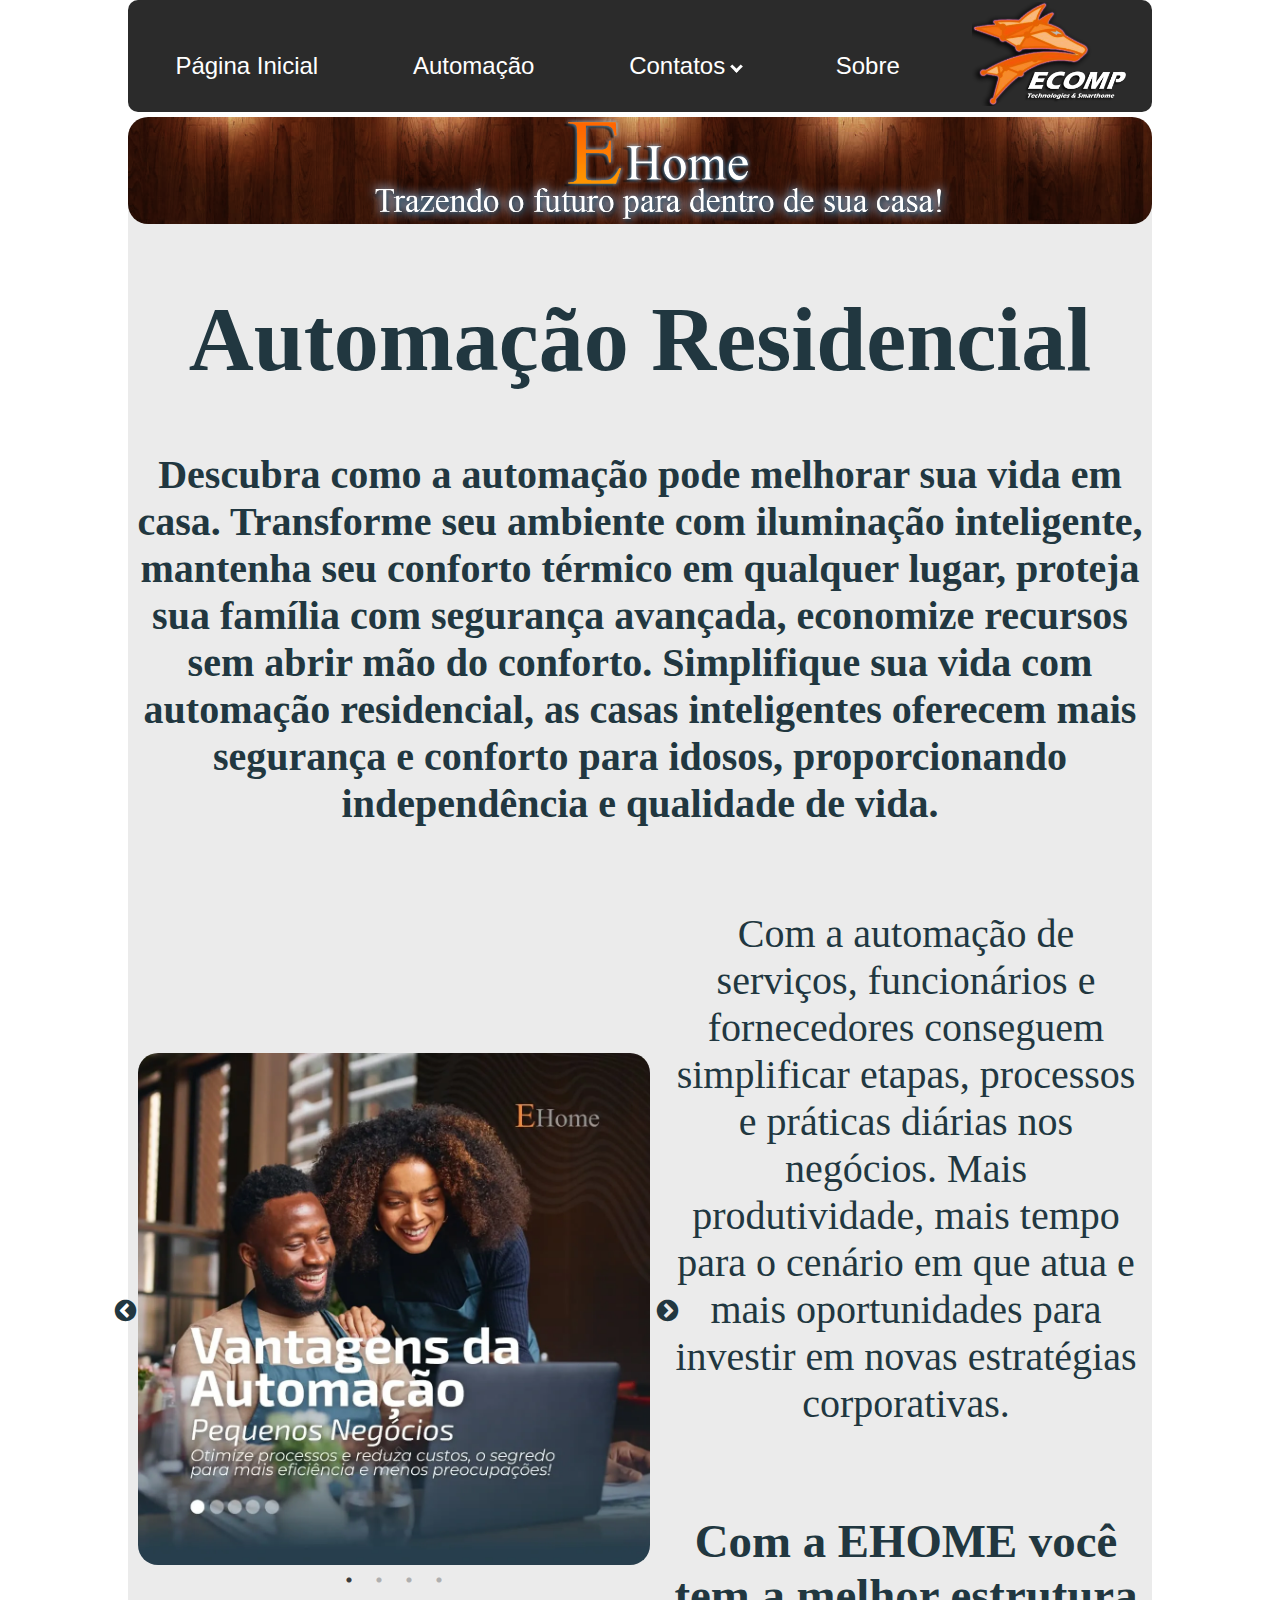
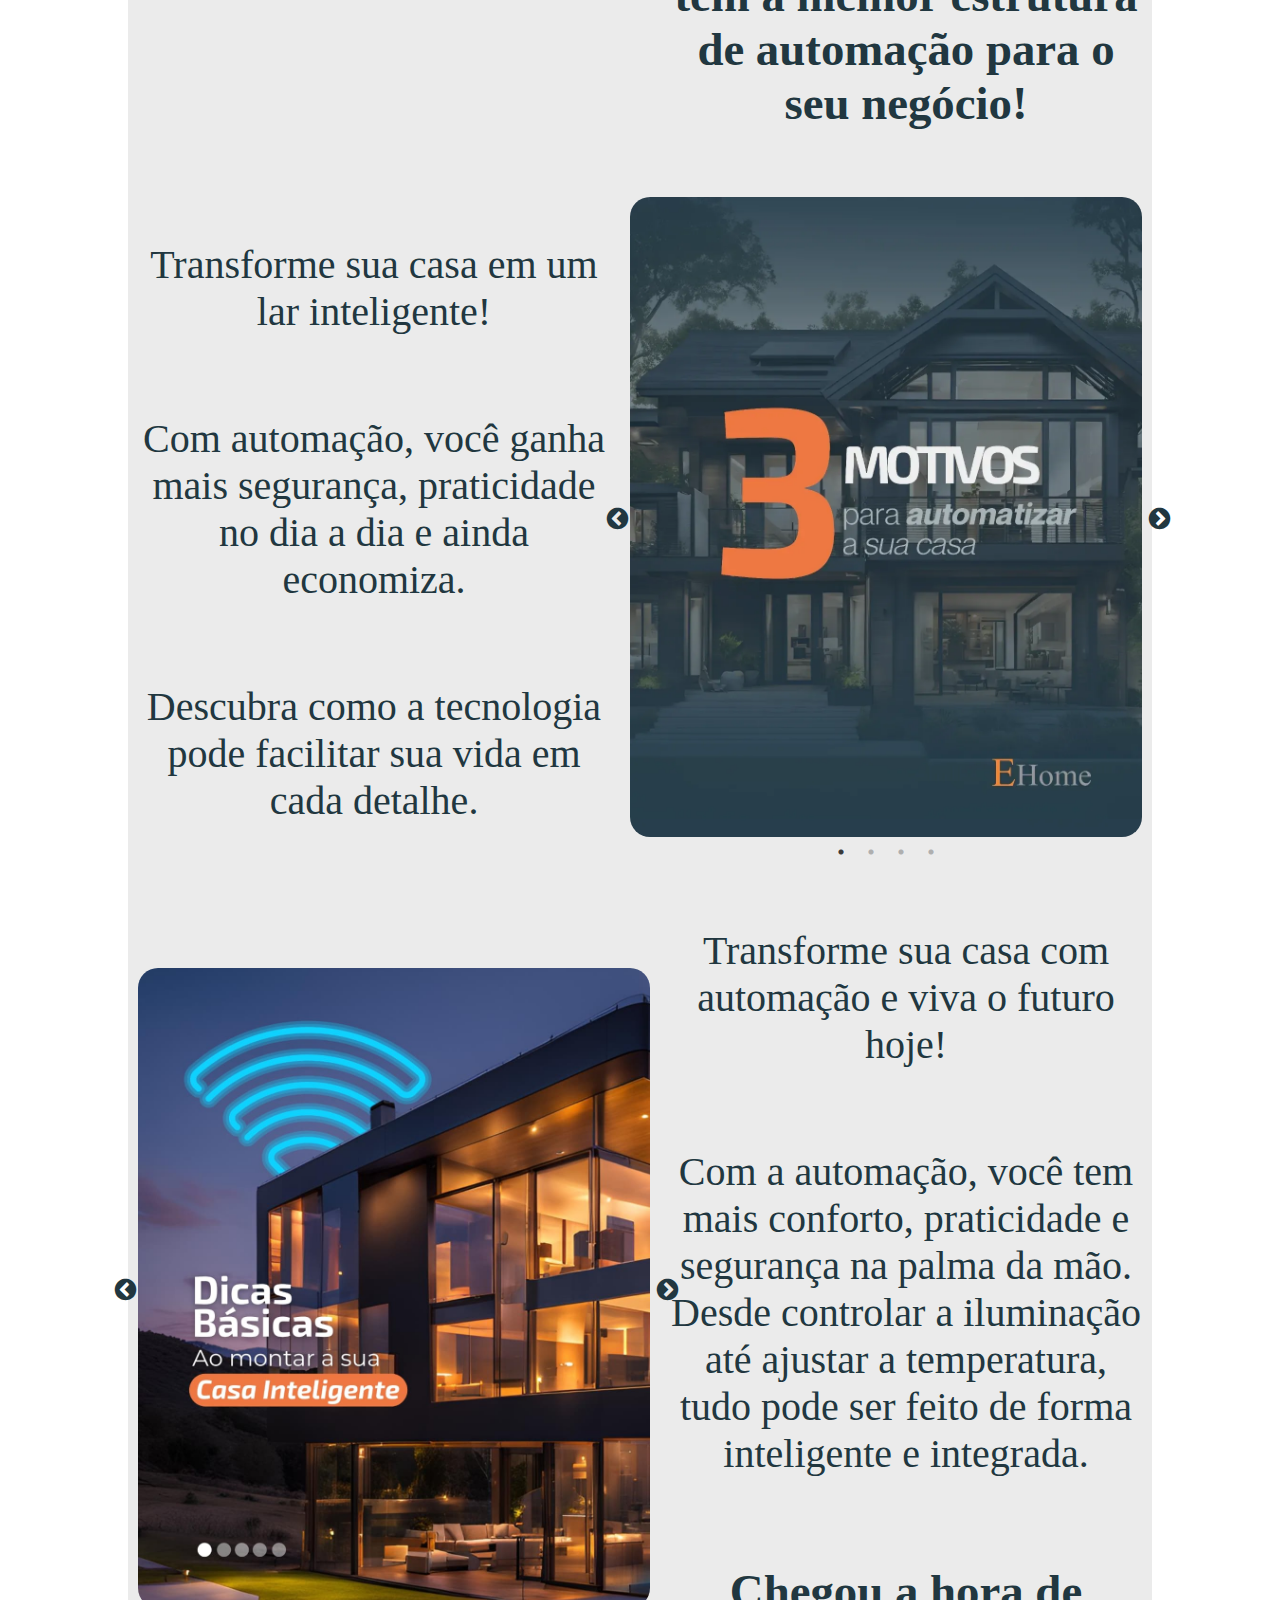
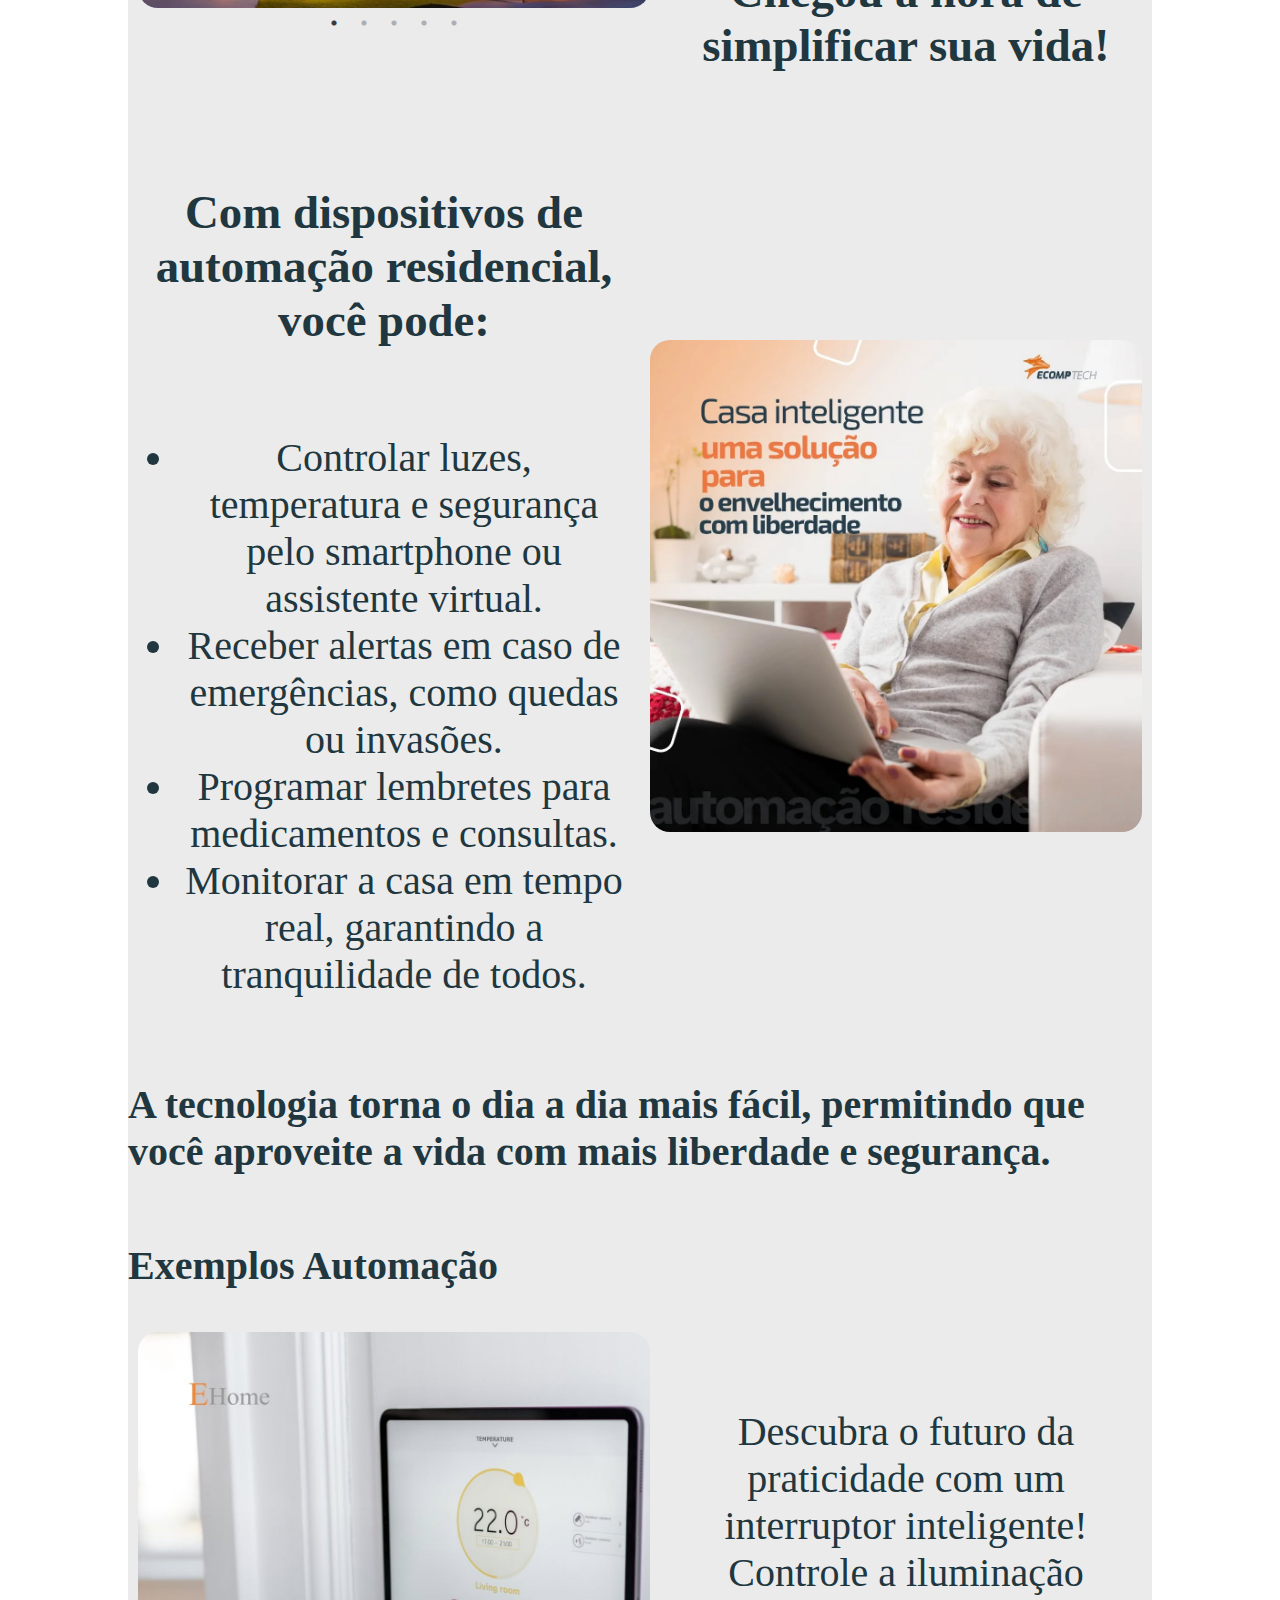
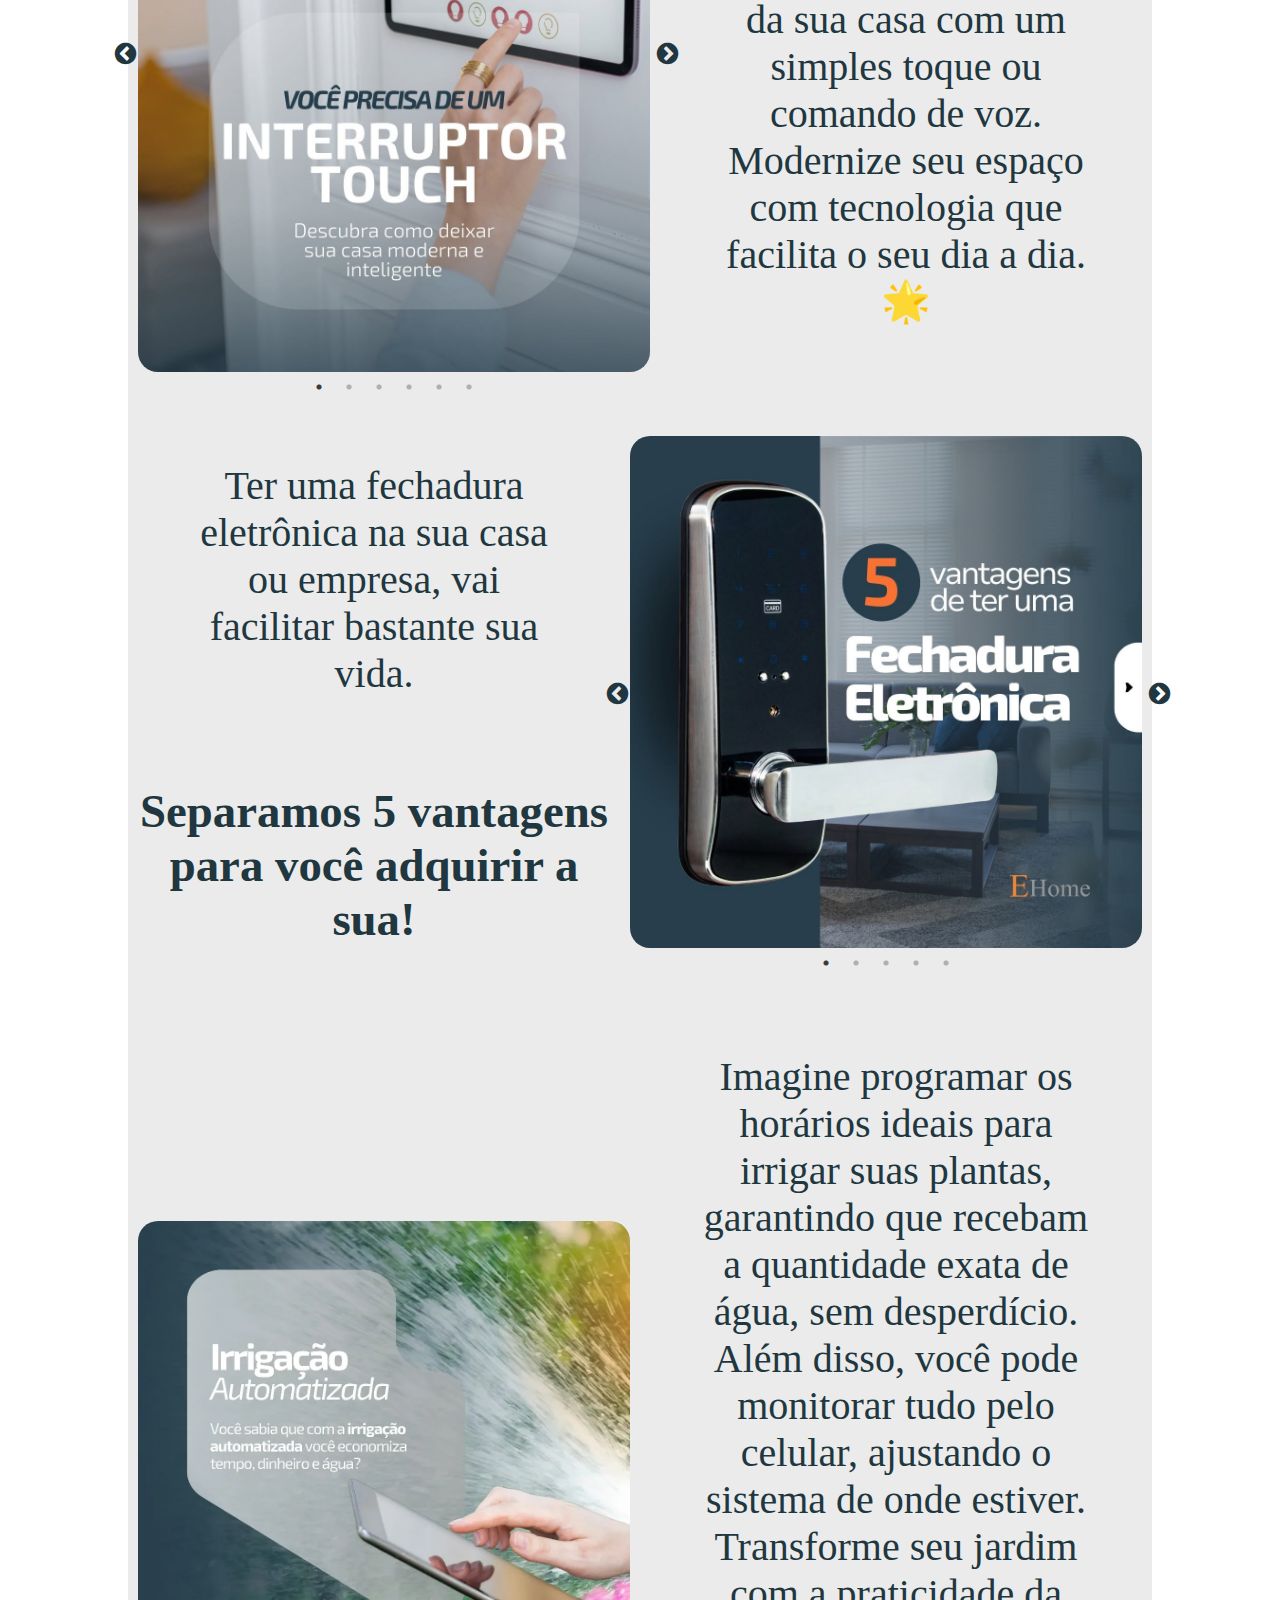
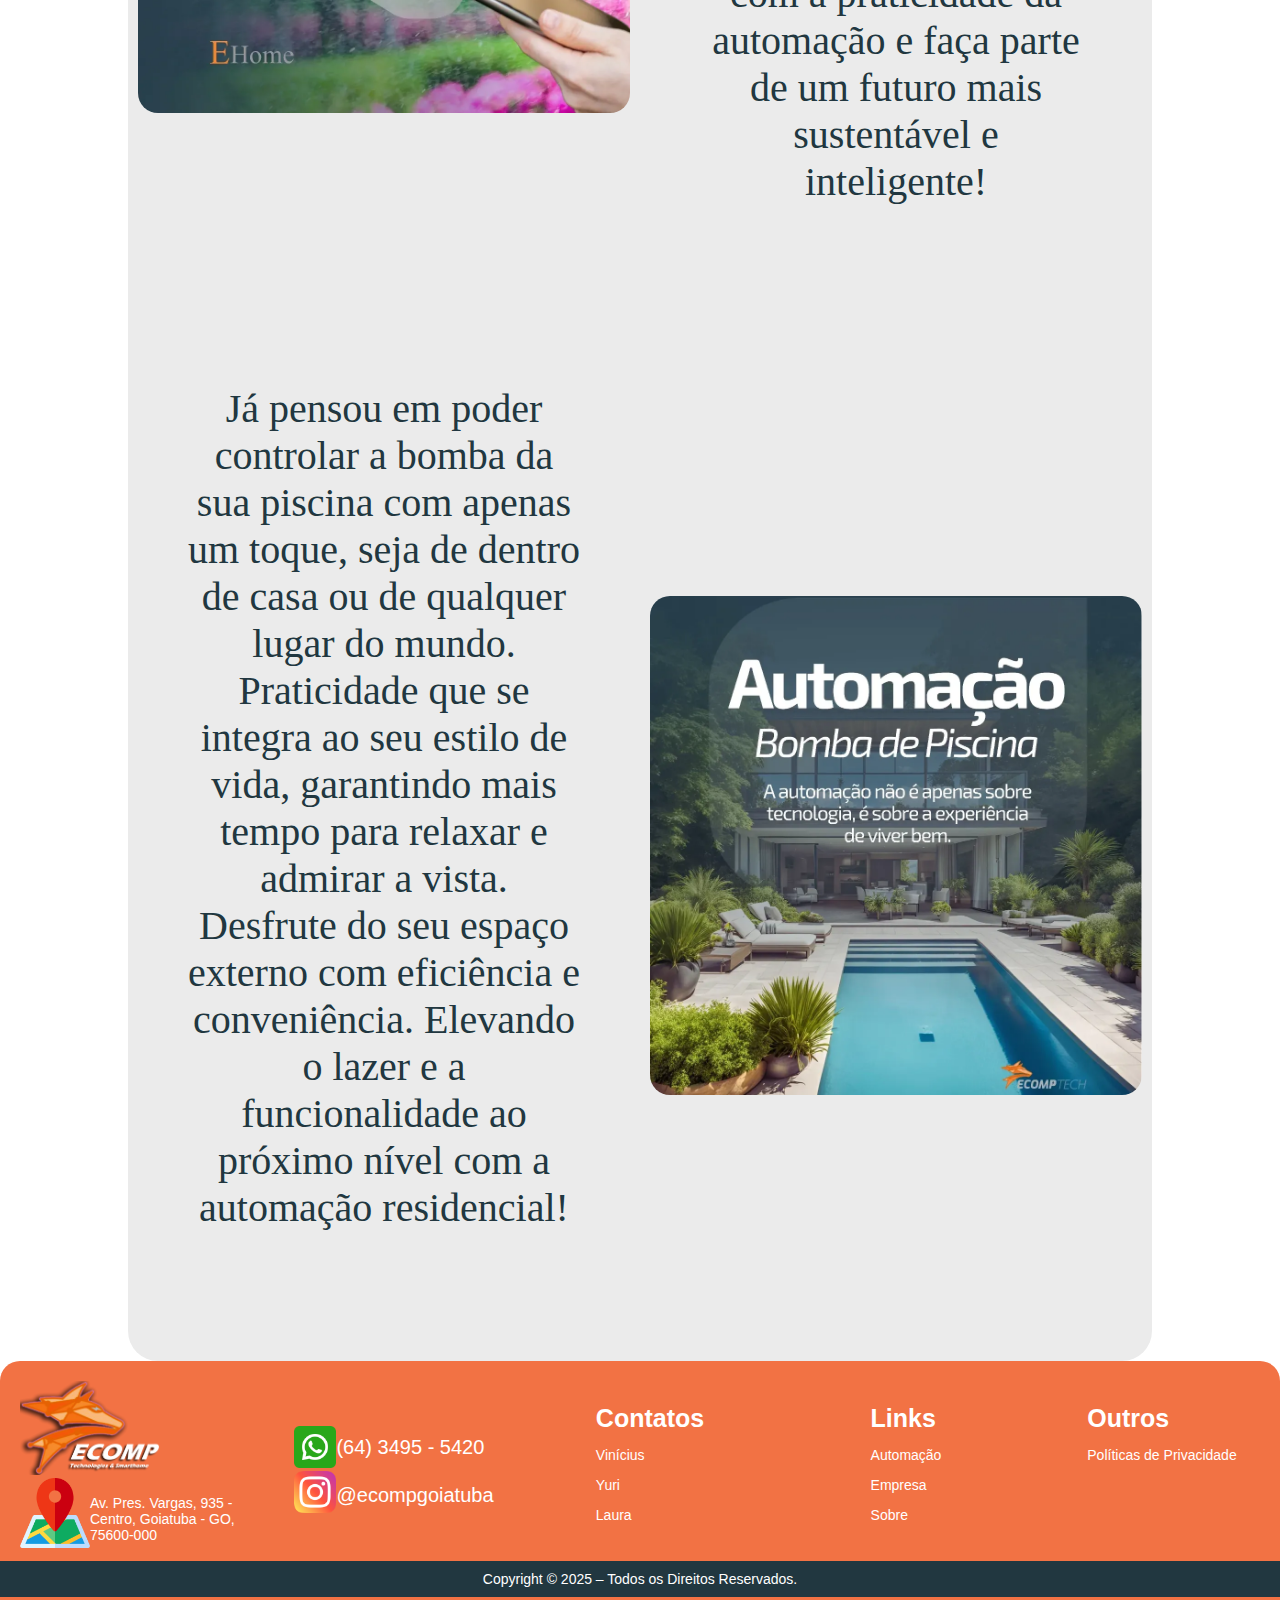
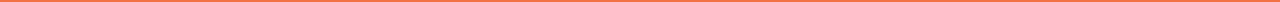
==== view/automação.html @ 1f051111 "Add files via upload" ====
<!DOCTYPE html>
<html lang="pt-BR">
<head>
    <meta charset="UTF-8">
    <meta name="viewport" content="width=device-width, initial-scale=1.0">
    <link rel="shortcut icon" href="../image/favicon.png" type="image/x-icon">
    <link rel="stylesheet" href="../css/automacao.css">
    <link rel="stylesheet" href="../css/style.css">
    <link rel="stylesheet" type="text/css" href="../slick/slick/slick.css"/>
    <link rel="stylesheet" type="text/css" href="../slick/slick/slick-theme.css"/>
    <title>Ecomp - Informática e Automação</title>
</head>
<body>
    <header>
        <div class="menu">
            <a href="../index.html"><button class="menubutton">Página Inicial</button></a>
            <a href="automação.html"><button class="menubutton">Automação</button></a>
            <div class="menucontact">
                <button class="menubutton">Contatos <i class="setamenudown"></i></button>
                <div class="submenucontact">
                    <a href="https://api.whatsapp.com/send/?phone=5564992491652">Vinícius</a>
                    <a href="https://api.whatsapp.com/send/?phone=5564984101049">Laura</a>
                    <a href="https://api.whatsapp.com/send/?phone=5564981161116">Yuri</a>
                </div>
            </div>
            <a href="sobre.html"><button class="menubutton">Sobre</button></a>
        </div>
        <div class="menuimg">
            <a href="../index.html"><img src="../image/index/logobranca.png" alt="Ecomp Logo Oficial"></a>
        </div>
    </header>
    <main>
    <div class="head">
        <img src="../image/automacao/ehome.png" alt="">
        <h1>Automação Residencial</h1>
        <h2>Descubra como a automação pode melhorar sua vida em casa. Transforme seu ambiente com iluminação inteligente, mantenha seu conforto térmico em qualquer lugar, proteja sua família com segurança avançada, economize recursos sem abrir mão do conforto. Simplifique sua vida com automação residencial, as casas inteligentes oferecem mais segurança e conforto para idosos, proporcionando independência e qualidade de vida. </h2>
    </div>
    <div class="vantagens">
        <div class="vantagensimg">
            <div class="slide2">
                <div><img src="../image/automacao/vantagens.jpg" alt=""></div>
                <div><img src="../image/automacao/vantagens1.jpg" alt=""></div>
                <div><img src="../image/automacao/vantagens2.jpg" alt=""></div>
                <div><img src="../image/automacao/vantagens3.jpg" alt=""></div>
            </div>
        </div>
        <div class="vantagenstexto">
            <p>Com a automação de serviços, funcionários e fornecedores conseguem simplificar etapas, processos e práticas diárias nos negócios. Mais produtividade, mais tempo para o cenário em que atua e mais oportunidades para investir em novas estratégias corporativas.</p>
            <h3>Com a EHOME você tem a melhor estrutura de automação para o seu negócio!</h3>
        </div>
    </div>
    <div class="motivo">
        <div class="motivotexto">
            <p>Transforme sua casa em um lar inteligente!</p>
            <p>Com automação, você ganha mais segurança, praticidade no dia a dia e ainda economiza.</p>
            <p>Descubra como a tecnologia pode facilitar sua vida em cada detalhe.</p>
        </div>
        <div class="motivoimg">
            <div class="slide2">
                <div><img src="../image/automacao/motivo.jpg" alt=""></div>
                <div><img src="../image/automacao/motivo1.jpg" alt=""></div>
                <div><img src="../image/automacao/motivo2.jpg" alt=""></div>
                <div><img src="../image/automacao/motivo3.jpg" alt=""></div>
            </div>
        </div>
    </div>
    <div class="dicas">
        <div class="dicasimg">
            <div class="slide2">
                <div><img src="../image/automacao/dicas.jpg" alt=""></div>
                <div><img src="../image/automacao/dicas1.jpg" alt=""></div>
                <div><img src="../image/automacao/dicas2.jpg" alt=""></div>
                <div><img src="../image/automacao/dicas3.jpg" alt=""></div>
                <div><img src="../image/automacao/dicas4.jpg" alt=""></div>
            </div>
        </div>
        <div class="dicastexto">
            <p>Transforme sua casa com automação e viva o futuro hoje!</p>
            <p>Com a automação, você tem mais conforto, praticidade e segurança na palma da mão. Desde controlar a iluminação até ajustar a temperatura, tudo pode ser feito de forma inteligente e integrada.</p>
            <h3>Chegou a hora de simplificar sua vida!</h3>
        </div>
    </div>
    <div class="dispositivo">
        <div class="dispositivotexto">
            <h3>Com dispositivos de automação residencial, você pode:</h3>
        <ul>
            <li>Controlar luzes, temperatura e segurança pelo smartphone ou assistente virtual.</li>
            <li>Receber alertas em caso de emergências, como quedas ou invasões.</li>
            <li>Programar lembretes para medicamentos e consultas.</li>
            <li>Monitorar a casa em tempo real, garantindo a tranquilidade de todos.</li>
        </ul>
        </div>
        <div class="dispositivoimg">
            <img src="../image/automacao/dispositivo.jpg" alt="">
        </div>
    </div>
    <h2>A tecnologia torna o dia a dia mais fácil, permitindo que você aproveite a vida com mais liberdade e segurança.</h2>
    <div class="exemplos">
        <h2>Exemplos Automação</h2>
        <div class="interruptor">
            <div class="interruptorimg">
                <div class="slide2">
                    <div><img src="../image/automacao/interruptor.jpg" alt=""></div>
                    <div><img src="../image/automacao/interruptor1.jpg" alt=""></div>
                    <div><img src="../image/automacao/interruptor2.jpg" alt=""></div>
                    <div><img src="../image/automacao/interruptor3.jpg" alt=""></div>
                    <div><img src="../image/automacao/interruptor4.jpg" alt=""></div>
                    <div><img src="../image/automacao/interruptor5.jpg" alt=""></div>
                </div>
            </div>
            <div class="interruptortexto">
                <p> Descubra o futuro da praticidade com um interruptor inteligente! Controle a iluminação da sua casa com um simples toque ou comando de voz. Modernize seu espaço com tecnologia que facilita o seu dia a dia. 🌟</p>           
            </div>
        </div>
        <div class="fechadura">
            <div class="fechaduratexto">
                <p>Ter uma fechadura eletrônica na sua casa ou empresa, vai facilitar bastante sua vida.</p>
                <h3>Separamos 5 vantagens para você adquirir a sua!</h3>
            </div>
            <div class="fechaduraimg">
                <div class="slide2">
                    <div><img src="../image/automacao/fechadura.jpg" alt=""></div>
                    <div><img src="../image/automacao/fechadura1.jpg" alt=""></div>
                    <div><img src="../image/automacao/fechadura2.jpg" alt=""></div>
                    <div><img src="../image/automacao/fechadura3.jpg" alt=""></div>
                    <div><img src="../image/automacao/fechadura4.jpg" alt=""></div>
                </div>
            </div>
        </div>
        <div class="irrigacao">
            <div class="irrigacaoimg">
                <img src="../image/automacao/irrigacao.jpg" alt="">
            </div>
            <div class="irrigacaotexto">
                <p>Imagine programar os horários ideais para irrigar suas plantas, garantindo que recebam a quantidade exata de água, sem desperdício. Além disso, você pode monitorar tudo pelo celular, ajustando o sistema de onde estiver. Transforme seu jardim com a praticidade da automação e faça parte de um futuro mais sustentável e inteligente!<p></p>
            </div>
        </div>
        <div class="piscina">
            <div class="piscinatexto">
                <p>Já pensou em poder controlar a bomba da sua piscina com apenas um toque, seja de dentro de casa ou de qualquer lugar do mundo. Praticidade que se integra ao seu estilo de vida, garantindo mais tempo para relaxar e admirar a vista. Desfrute do seu espaço externo com eficiência e conveniência. Elevando o lazer e a funcionalidade ao próximo nível com a automação residencial!<p></p>
            </div>
            <div class="piscinaimg">
                <img src="../image/automacao/piscina.png" alt="">
            </div>
        </div>
    </div>
    </main>
   <footer class="rodape" id="contato">
        <div class="rodape-div">
    
            <div class="rodape-div-1">
                <div class="rodape-div-1-coluna">
                    <a href="../index.html"><img src="../image/index/logobranca.png" alt=""></a>
                    <div class="rodape-div-1-coluna-mapa">
                        <a href="https://www.google.com/maps/place/Ecomp+inform%C3%A1tica/@-18.0130822,-49.3624866,17z/data=!3m1!4b1!4m6!3m5!1s0x94a0f9812ed7218b:0x5a922b3c13ec77ca!8m2!3d-18.0130822!4d-49.3624866!16s%2Fg%2F11vc4mc4w0?entry=ttu&g_ep=EgoyMDI1MDMxMi4wIKXMDSoASAFQAw%3D%3D"><img src="../image/icons/mapa.png" alt="" class="icons"></a>
                        <p><a href="https://www.google.com/maps/place/Ecomp+inform%C3%A1tica/@-18.0130822,-49.3624866,17z/data=!3m1!4b1!4m6!3m5!1s0x94a0f9812ed7218b:0x5a922b3c13ec77ca!8m2!3d-18.0130822!4d-49.3624866!16s%2Fg%2F11vc4mc4w0?entry=ttu&g_ep=EgoyMDI1MDMxMi4wIKXMDSoASAFQAw%3D%3D">Av. Pres. Vargas, 935 - Centro, Goiatuba - GO, 75600-000</a></p>
                    </div>   
                </div>
            </div>
            
            <div class="rodape-div-2">
                <div class="rodape-div-2-coluna">
                    <div class="rodape-div-2-coluna-img">
                        <a href="https://api.whatsapp.com/send/?phone=556434955420"><img src="../image/icons/whatsapp.png" alt="WhatsApp"></a>
                        <a href="https://www.instagram.com.br/ecompgoiatuba"><img src="../image/icons/instagram.png" alt="Instagram"></a>
                    </div>
                    <div class="rodape-div-2-coluna-text">
                        <p><a href="https://api.whatsapp.com/send/?phone=556434955420">(64) 3495 - 5420</a></p>
                        <p><a href="https://www.instagram.com.br/ecompgoiatuba">@ecompgoiatuba</a></p>
                    </div>
                </div>
            </div>

            <div class="rodape-div-3">
                <div class="rodape-div-3-coluna">
    
                    <span><b>Contatos</b></span>
                    <a href="https://api.whatsapp.com/send/?phone=5564992491652"><p>Vinícius</p></a>
                    <a href="https://api.whatsapp.com/send/?phone=5564981161116"><p>Yuri</p></a>
                    <a href="https://api.whatsapp.com/send/?phone=5564984101049"><p>Laura</p></a>
                </div>
            </div>
    
            <div class="rodape-div-4">
                <div class="rodape-div-4-coluna">
    
                    <span><b>Links</b></span>
                    <p><a href="automação.html">Automação</a></p>
                    <p><a href="empresa.html">Empresa</a></p>
                    <p><a href="sobre.html">Sobre</a></p>
                </div>
            </div>
    
            <div class="rodape-div-5">
                <div class="rodape-div-5-coluna">
    
                    <span><b>Outros</b></span>
                    <a href="privacidade.html"><p>Políticas de Privacidade</p></a>
                </div>
            </div>
    
        </div>
        <p class="rodape-direitos">Copyright © 2025 – Todos os Direitos Reservados.</p>
    </footer>

    <script type="text/javascript" src="../js/jquery-1.11.0.min.js"></script>
    <script type="text/javascript" src="../js/jquery-migrate-1.2.1.min.js"></script>
    <script type="text/javascript" src="../slick/slick/slick.min.js"></script>
    <script type="text/javascript" src="../js/slide.js"></script>

</body>
</html>
---- css/automacao.css ----
@charset "UTF8";
object{
    width: 100%;
    height: 100%;
    overflow: hidden;
}
main{
    background-color: #EBEBEB;
    width: 80%;
    height: auto;
    margin-top: 5px;
    display: flex;
    flex-direction: column;
    border-radius: 30px;
    color: #213740;
}
h1, h2{
    font-size: 40px;
}
h1{
    font-size: 90px;
}
.head{
    text-align: center;
}
.head img{
    width: 100%;
    border-radius: 20px;
}
.exemplos{
    width: 100%;
    display: flex;
    flex-direction: column;
}
.exemplos p{
    width: 80%;
}
.vantagens, .motivo, .dicas,  .dispositivo, .interruptor, .fechadura, .irrigacao, .piscina{
    display: flex;
    flex-direction: row;
    align-items: center;
}
.vantagensimg, .motivoimg, .dicasimg, .dispositivoimg, .interruptorimg, .fechaduraimg, .irrigacaoimg, .piscinaimg{
    width: 50%;
    margin: 10px;
    height: 100%;
}
.vantagenstexto, .motivotexto, .dicastexto, .dispositivotexto, .interruptortexto, .fechaduratexto, .irrigacaotexto, .piscinatexto{
    display: flex;
    flex-direction: column;
    align-items: center;
    text-align: center;
    margin: 10px;
    width: 50%;
    font-size: 40px;
}
.dispositivotexto{
    width: 50%;
    max-height: 100%;
}
.dispositivoimg img, .irrigacaoimg img, .piscinaimg img{
    width: 100%;
    border-radius: 20px;
}
.slide2 img{
    display: flex;
    flex-direction: row;
    align-items: flex-start;
    max-width: 100%;
    height: 100%;
    margin: auto;
    border-radius: 20px;
}
---- css/style.css ----
@charset "UTF8";

body{
    position: relative;
    width: 100%;
    height: 100%;
    margin: 0;
    overflow-x: hidden;
    display: flex;
    flex-direction: column;
    align-items: center;
}
header{
    display: flex;
    flex-flow: row wrap;
    justify-content: space-between;
    align-items: center;
    align-content: center;
    background-color: #2b2b2b;
    width: 80%;
    height: 7em;
    border-radius: 10px;
}
.menuoculto{
    display: none;
}
.menuimg{
    width: 20%;
    height: auto;
    display: flex;
    justify-content: center;
    overflow: hidden;
}
.menuimg img{
    height: 6.5em;
}
.menu{
    display: flex;
    flex-flow: row wrap;
    justify-content: space-around;
    align-items: center;
    align-content: center;
    width: 80%;
    height: 7em;
    border-radius: 10px;
}
.menucontact {
    display: inline-block;
    position: relative;
    justify-content: flex-end;
    
}
.setamenudown{
    border: solid white;
    border-width: 0 3px 3px 0;
    display: inline-block;
    padding: 3px;
    transform: rotate(45deg);
    -webkit-transform: rotate(45deg);
    margin-bottom: 3px;
}
.menubutton{
    background-color: transparent;
    color: white;
    border: none;
    cursor: pointer;
    padding:20px;
    margin-top:20px;
    font-size: x-large;
}
.menubutton:hover{
    color: #F27244;
}
.submenucontact{
    display: none;
    position: absolute;
    background-color: #2b2b2b;
    list-style-type: none;
    width: 200px;
    height: auto;
    border-radius: 10px;
    margin: auto;
    overflow: hidden;
    
}
.submenucontact a{
    display: block;
    color: white;
    padding: 20px;
    text-decoration: none;
    background-color: #2b2b2b;
    border-radius: 5px;
    border: 1px;
    border-color: white;
    font-size: large;
    transition: 0.7s all;
    margin-top: 0;
}
.submenucontact a:hover{
    background-color: #F27244;
}
.menucontact:hover .submenucontact{
    display: block;
    border: 1px;
}
.rodape{
    position: relative;
    background-color: #F27244;
    color: white;
    width: 100%;
    font-size: 14px;
    font-family: helvetica;   
    border-top-left-radius: 20px;
    border-top-right-radius: 20px;
    bottom: 0;
}
.rodape a{
    text-decoration: none;
    color: white;
}
.rodape p{
    margin-bottom: 5px;
}
.rodape-div{
    display: flex;
    flex-wrap: wrap;
    width:100%;
    margin: auto;
    align-items: stretch;
    padding: 10px 10px 0px 10px;
}
.rodape-div-1-coluna img{
    width: 10em;
}
.rodape-div-1-coluna{
    display: flex;
    flex-flow: column wrap;
    align-items: start;
}
.rodape-div-1-coluna-mapa{
    display: flex;
    flex-direction: row;
    
    align-items: center;
}
.rodape-div-1-coluna-mapa img{
    width: 5em;
}
.rodape-div-1, .rodape-div-2, .rodape-div-3, .rodape-div-4, .rodape-div-5{
    display: flex;
    justify-content: space-evenly;
    align-items: center;
    width: calc(100% / 5 - 20px);
    padding: 10px;
}
.rodape-div-2-coluna{
    display: flex;
    flex-direction: row; 
    align-items: start;
}
.rodape-div-2-coluna-img img{
    width: 3em;
}
.rodape-div-2-coluna-img{
    display: flex;
    flex-direction: column;
    margin-top: 10px;
}
.rodape-div-2-coluna-text{
    display: flex;
    flex-direction: column;
    font-size: 20px;
    font-family: helvetica;
    text-decoration: none;
}
.rodape-div-5-coluna{
    padding-bottom: 60px;
}
.rodape span{
    font-size: 25px;
    color: white;
}
.rodape-direitos{
    width: calc(100% - 20px);
    background-color: #213740;
    padding: 10px;
    margin: 0;
    text-align: center;
}
/*mobile*/
@media (max-width: 768px) {
    .rodape-div-1, .rodape-div-2, .rodape-div-3, .rodape-div-4, .rodape-div-5{
        width: calc(50% - 20px);
        height: fit-content;
        padding: 10px;
    }
    header{
        width: 100%;
        border-radius: 0;
    }
    .menu{
        width: 75%;
    }
    .menubutton{
        display: none;
    }
    .menuimg{
        width: 25%;
    }
    .menuimg img{
       height: 5em;
    }
    .menuoculto{
        display: block;
        height: 5em;
    }
}
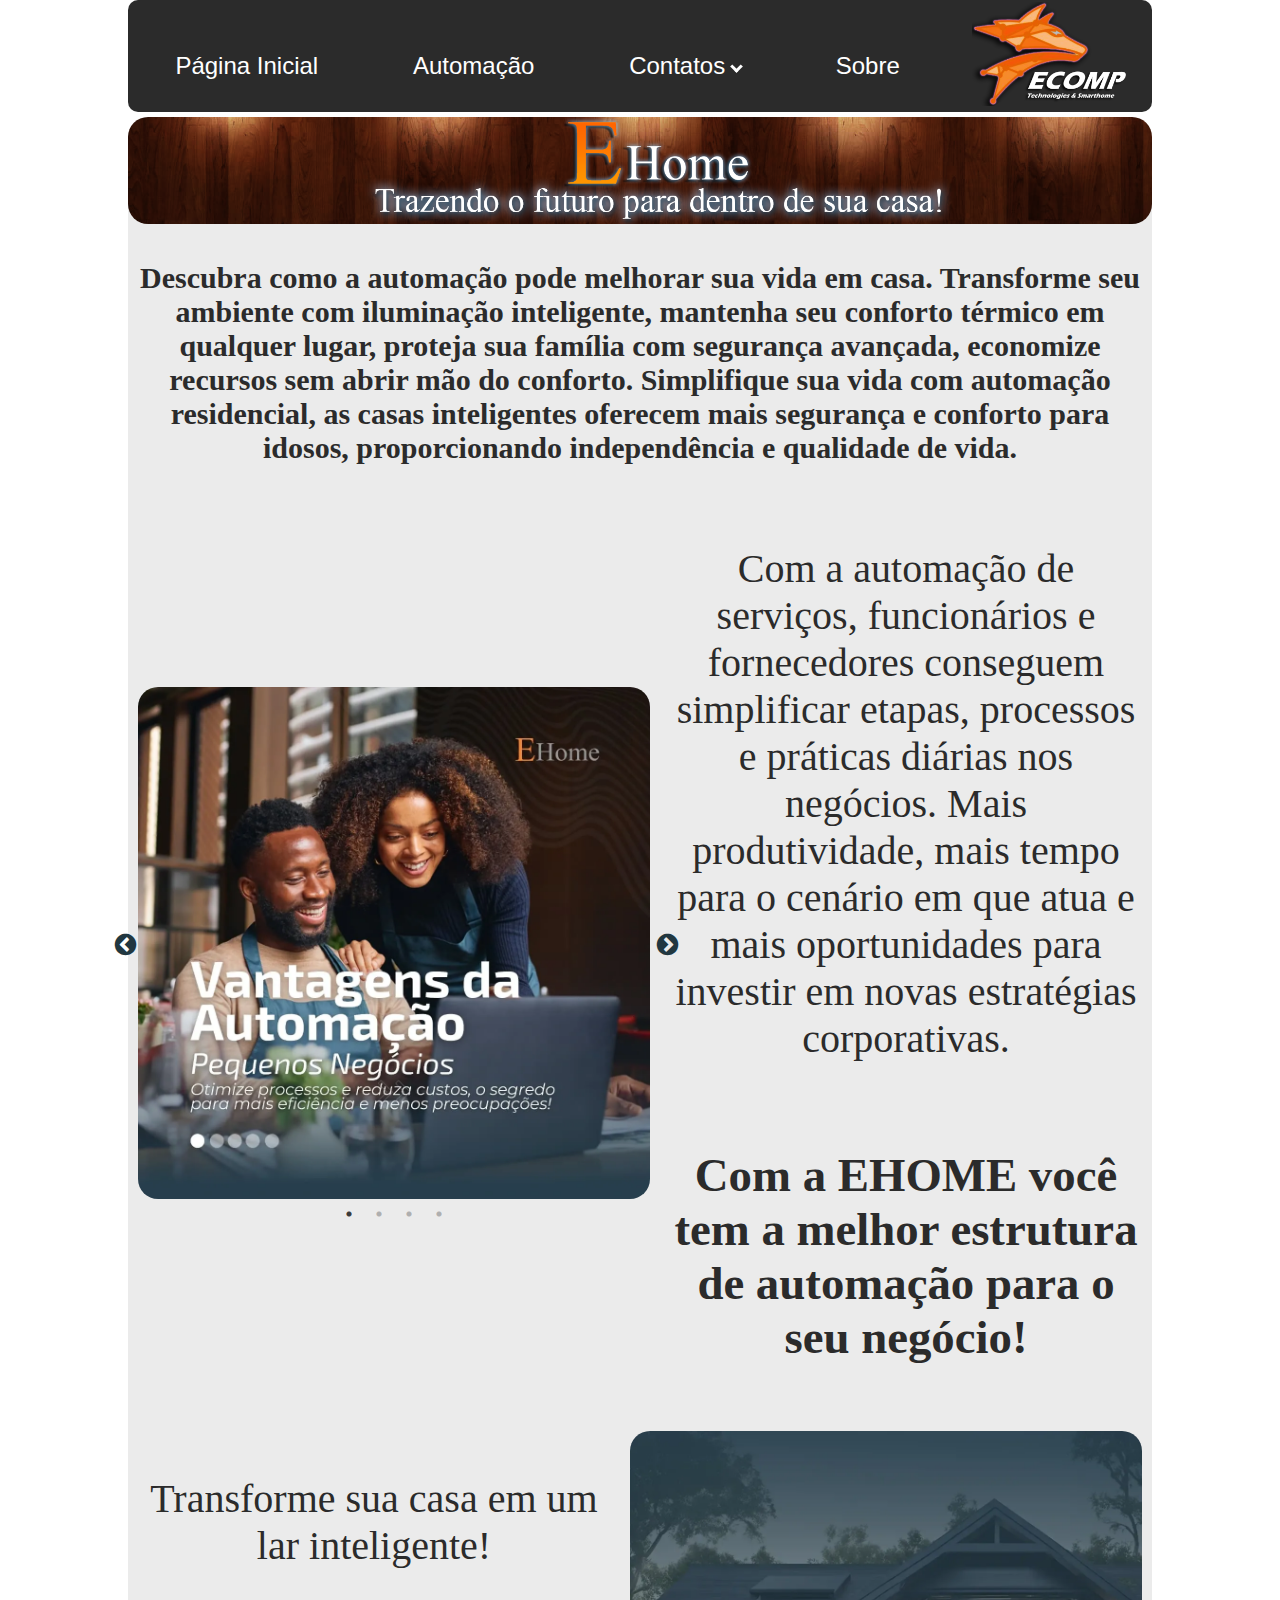
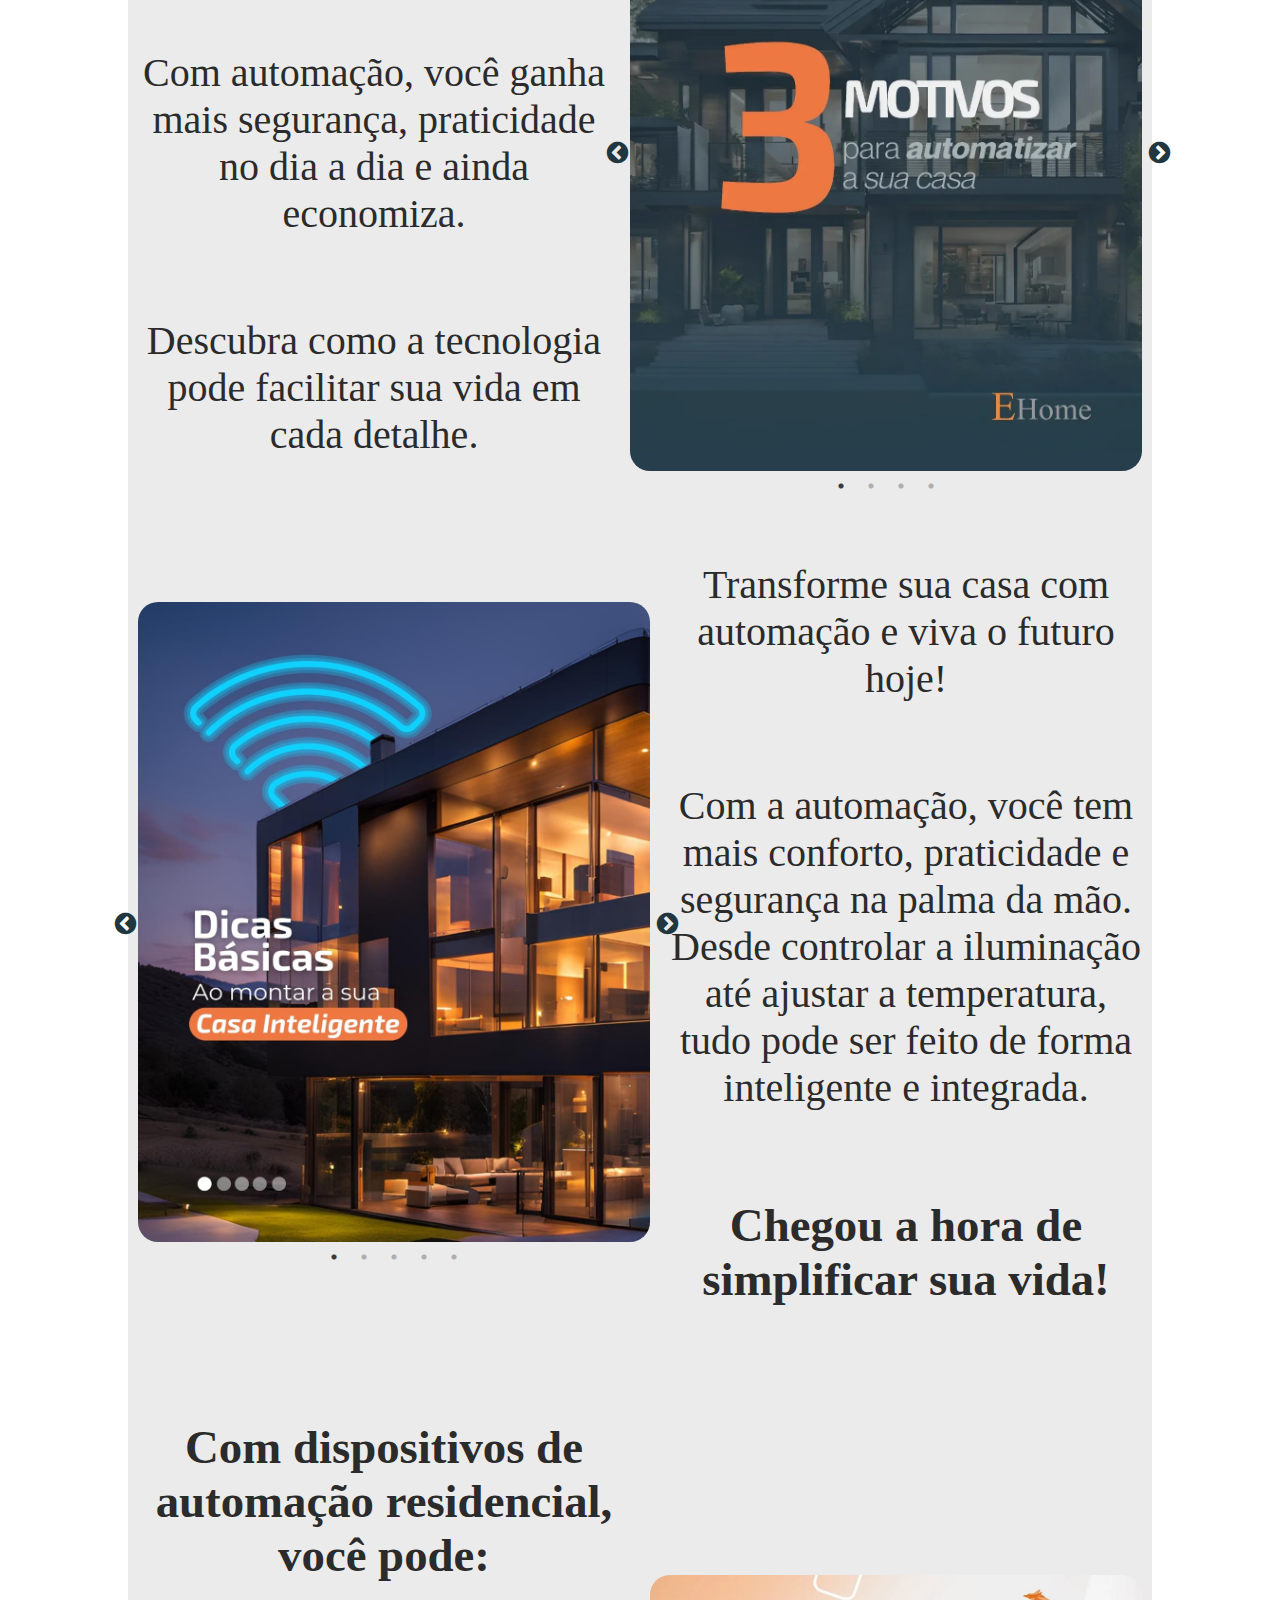
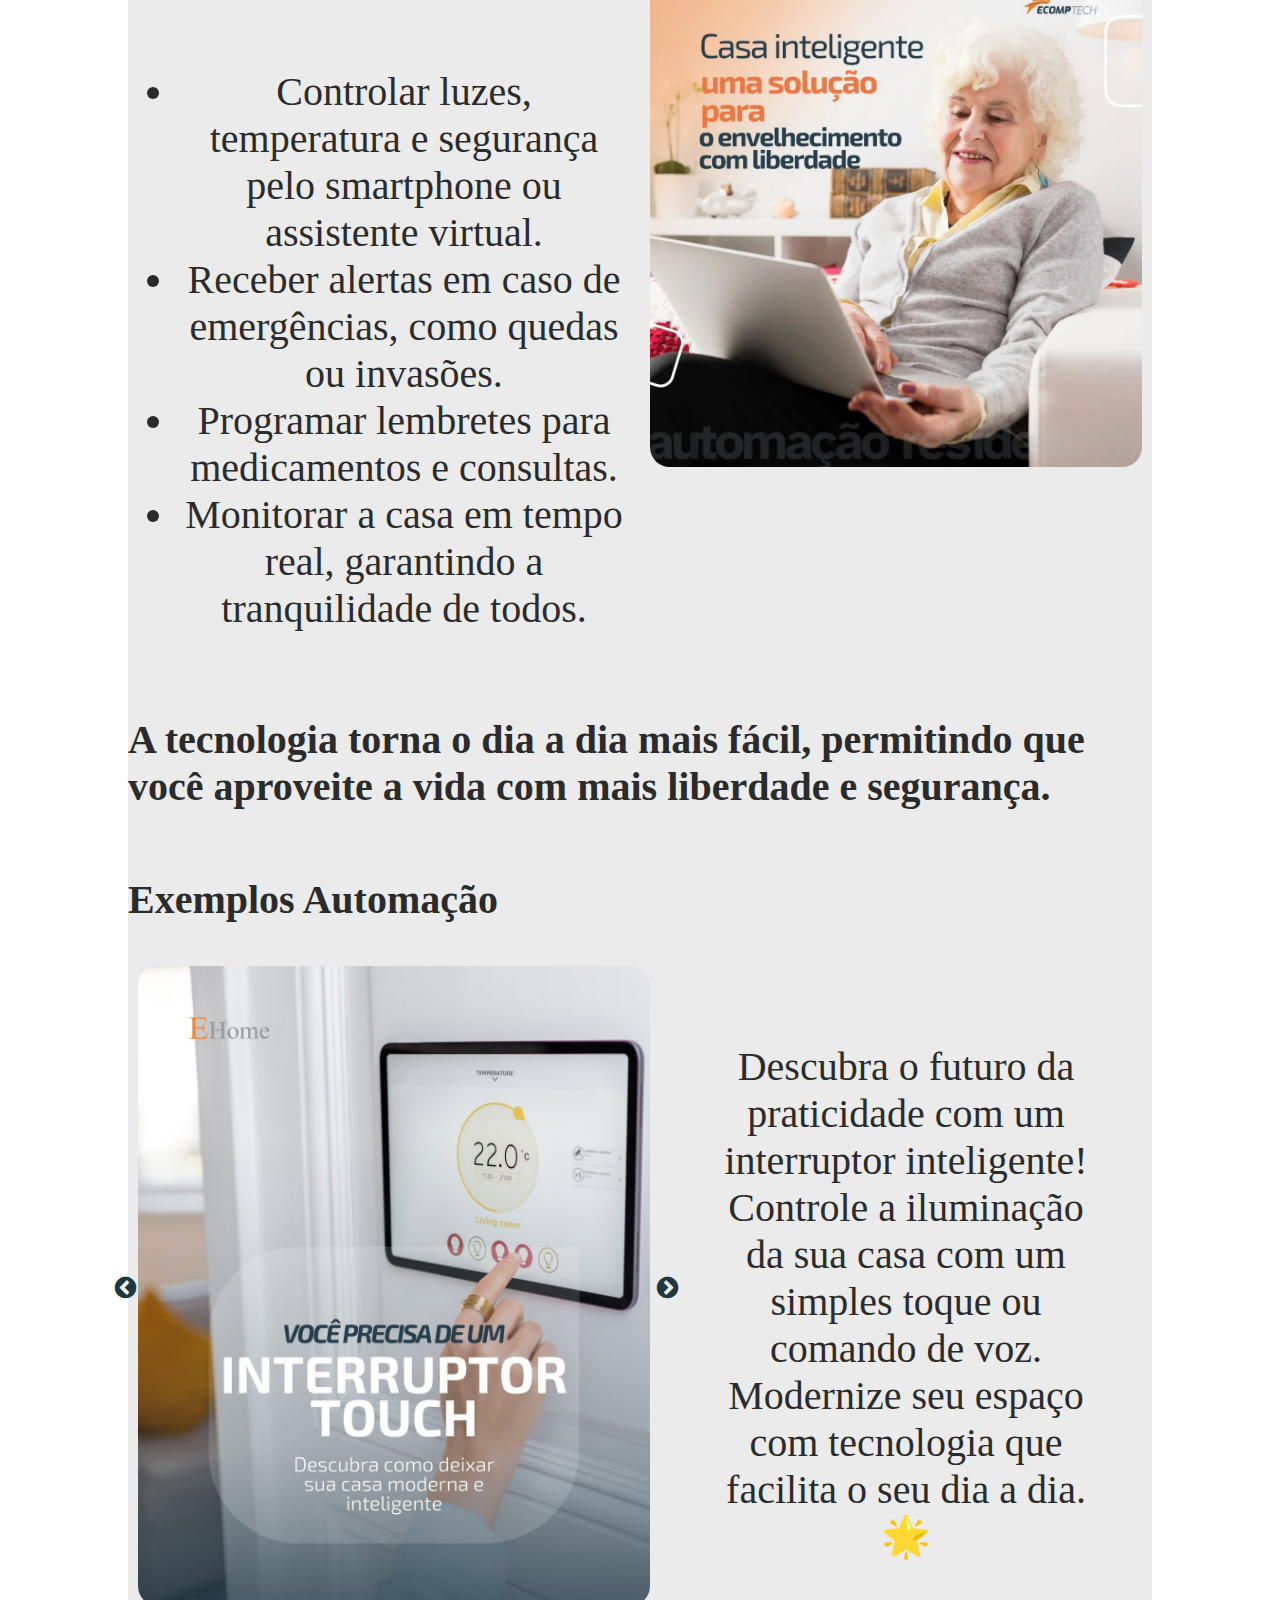
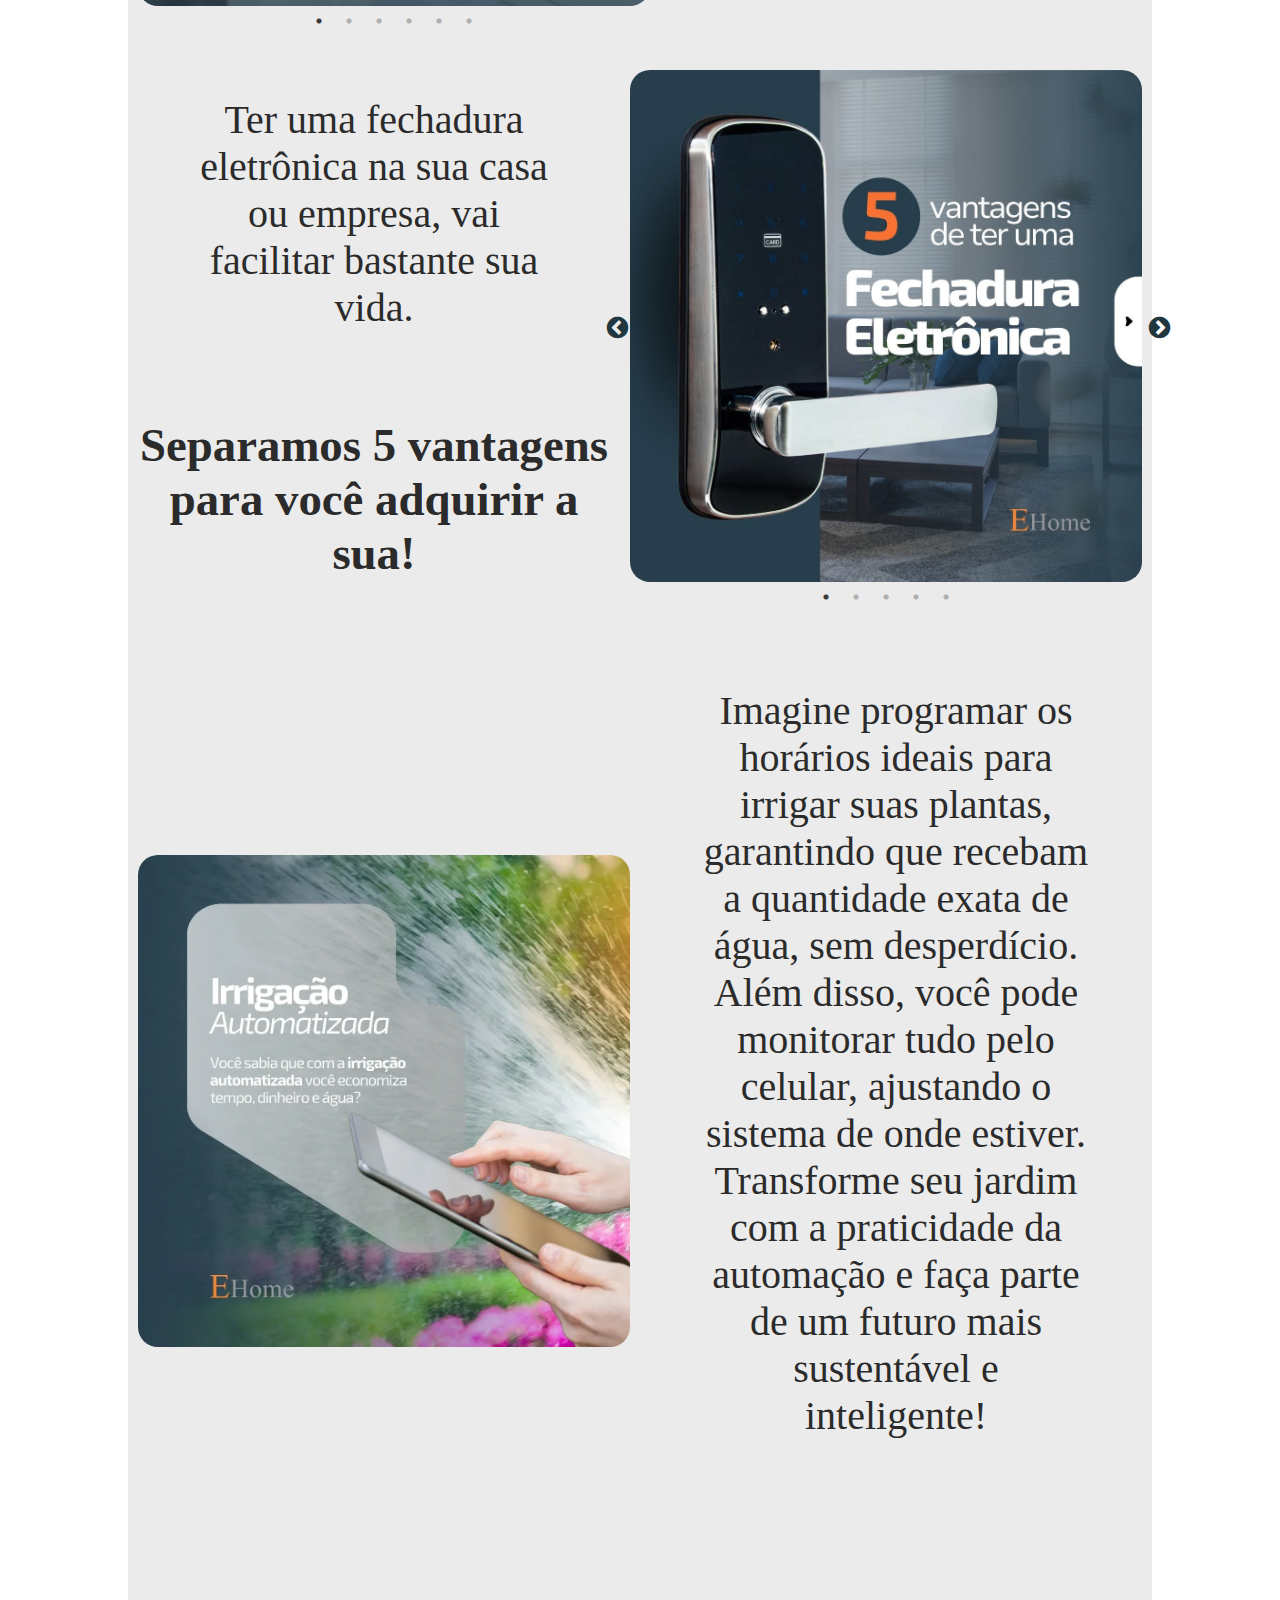
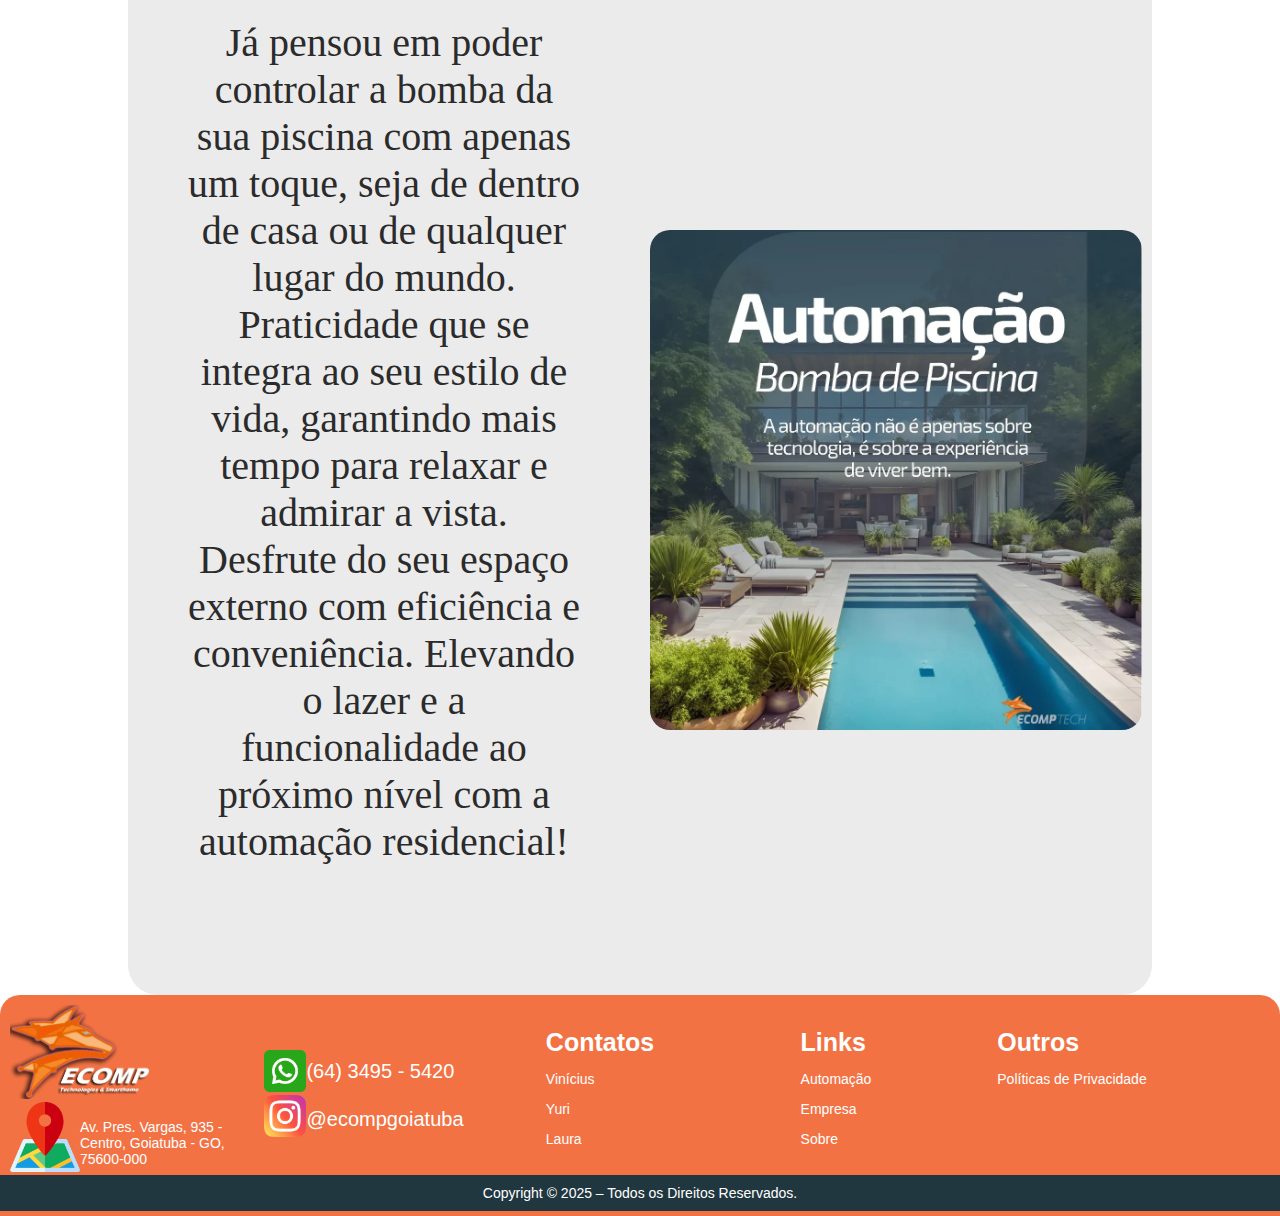
==== commit 81b12ff3: "testes" ====
--- a/view/automação.html
+++ b/view/automação.html
@@ -3,7 +3,7 @@
 <head>
     <meta charset="UTF-8">
     <meta name="viewport" content="width=device-width, initial-scale=1.0">
-    <link rel="shortcut icon" href="../image/favicon.png" type="image/x-icon">
+    <link rel="shortcut icon" href="../image/index/favicon.png" type="image/x-icon">
     <link rel="stylesheet" href="../css/automacao.css">
     <link rel="stylesheet" href="../css/style.css">
     <link rel="stylesheet" type="text/css" href="../slick/slick/slick.css"/>
@@ -32,8 +32,8 @@
     <main>
     <div class="head">
         <img src="../image/automacao/ehome.png" alt="">
-        <h1>Automação Residencial</h1>
-        <h2>Descubra como a automação pode melhorar sua vida em casa. Transforme seu ambiente com iluminação inteligente, mantenha seu conforto térmico em qualquer lugar, proteja sua família com segurança avançada, economize recursos sem abrir mão do conforto. Simplifique sua vida com automação residencial, as casas inteligentes oferecem mais segurança e conforto para idosos, proporcionando independência e qualidade de vida. </h2>
+        
+        <p><strong>Descubra como a automação pode melhorar sua vida em casa. Transforme seu ambiente com iluminação inteligente, mantenha seu conforto térmico em qualquer lugar, proteja sua família com segurança avançada, economize recursos sem abrir mão do conforto. Simplifique sua vida com automação residencial, as casas inteligentes oferecem mais segurança e conforto para idosos, proporcionando independência e qualidade de vida.</strong></p>
     </div>
     <div class="vantagens">
         <div class="vantagensimg">
--- a/css/automacao.css
+++ b/css/automacao.css
@@ -12,7 +12,7 @@
     display: flex;
     flex-direction: column;
     border-radius: 30px;
-    color: #213740;
+    color: #2b2b2b;
 }
 h1, h2{
     font-size: 40px;
@@ -22,6 +22,7 @@
 }
 .head{
     text-align: center;
+    font-size: 30px;
 }
 .head img{
     width: 100%;
--- a/css/style.css
+++ b/css/style.css
@@ -151,7 +151,6 @@
     justify-content: space-evenly;
     align-items: center;
     width: calc(100% / 5 - 20px);
-    padding: 10px;
 }
 .rodape-div-2-coluna{
     display: flex;
@@ -192,20 +191,19 @@
     .rodape-div-1, .rodape-div-2, .rodape-div-3, .rodape-div-4, .rodape-div-5{
         width: calc(50% - 20px);
         height: fit-content;
-        padding: 10px;
     }
     header{
         width: 100%;
         border-radius: 0;
     }
     .menu{
-        width: 75%;
+        width: 50%;
     }
     .menubutton{
         display: none;
     }
     .menuimg{
-        width: 25%;
+        width: 50%;
     }
     .menuimg img{
        height: 5em;
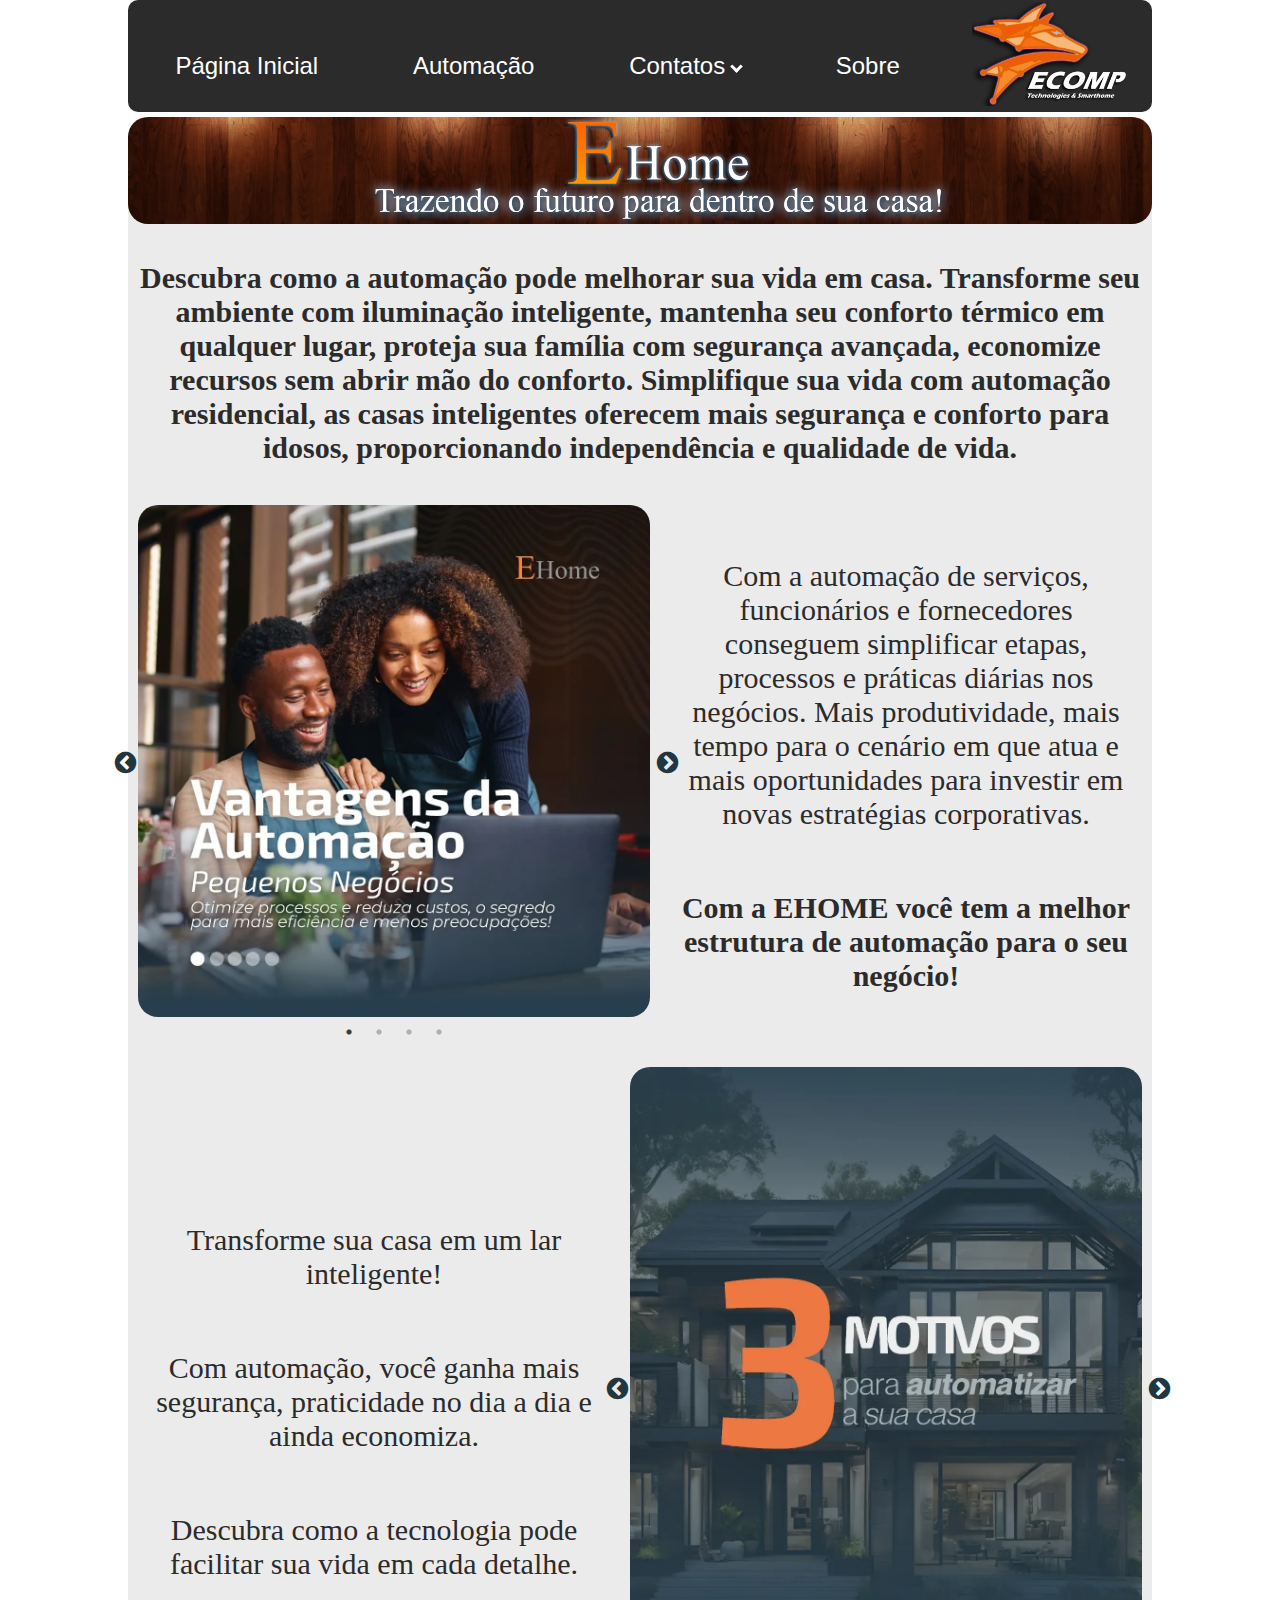
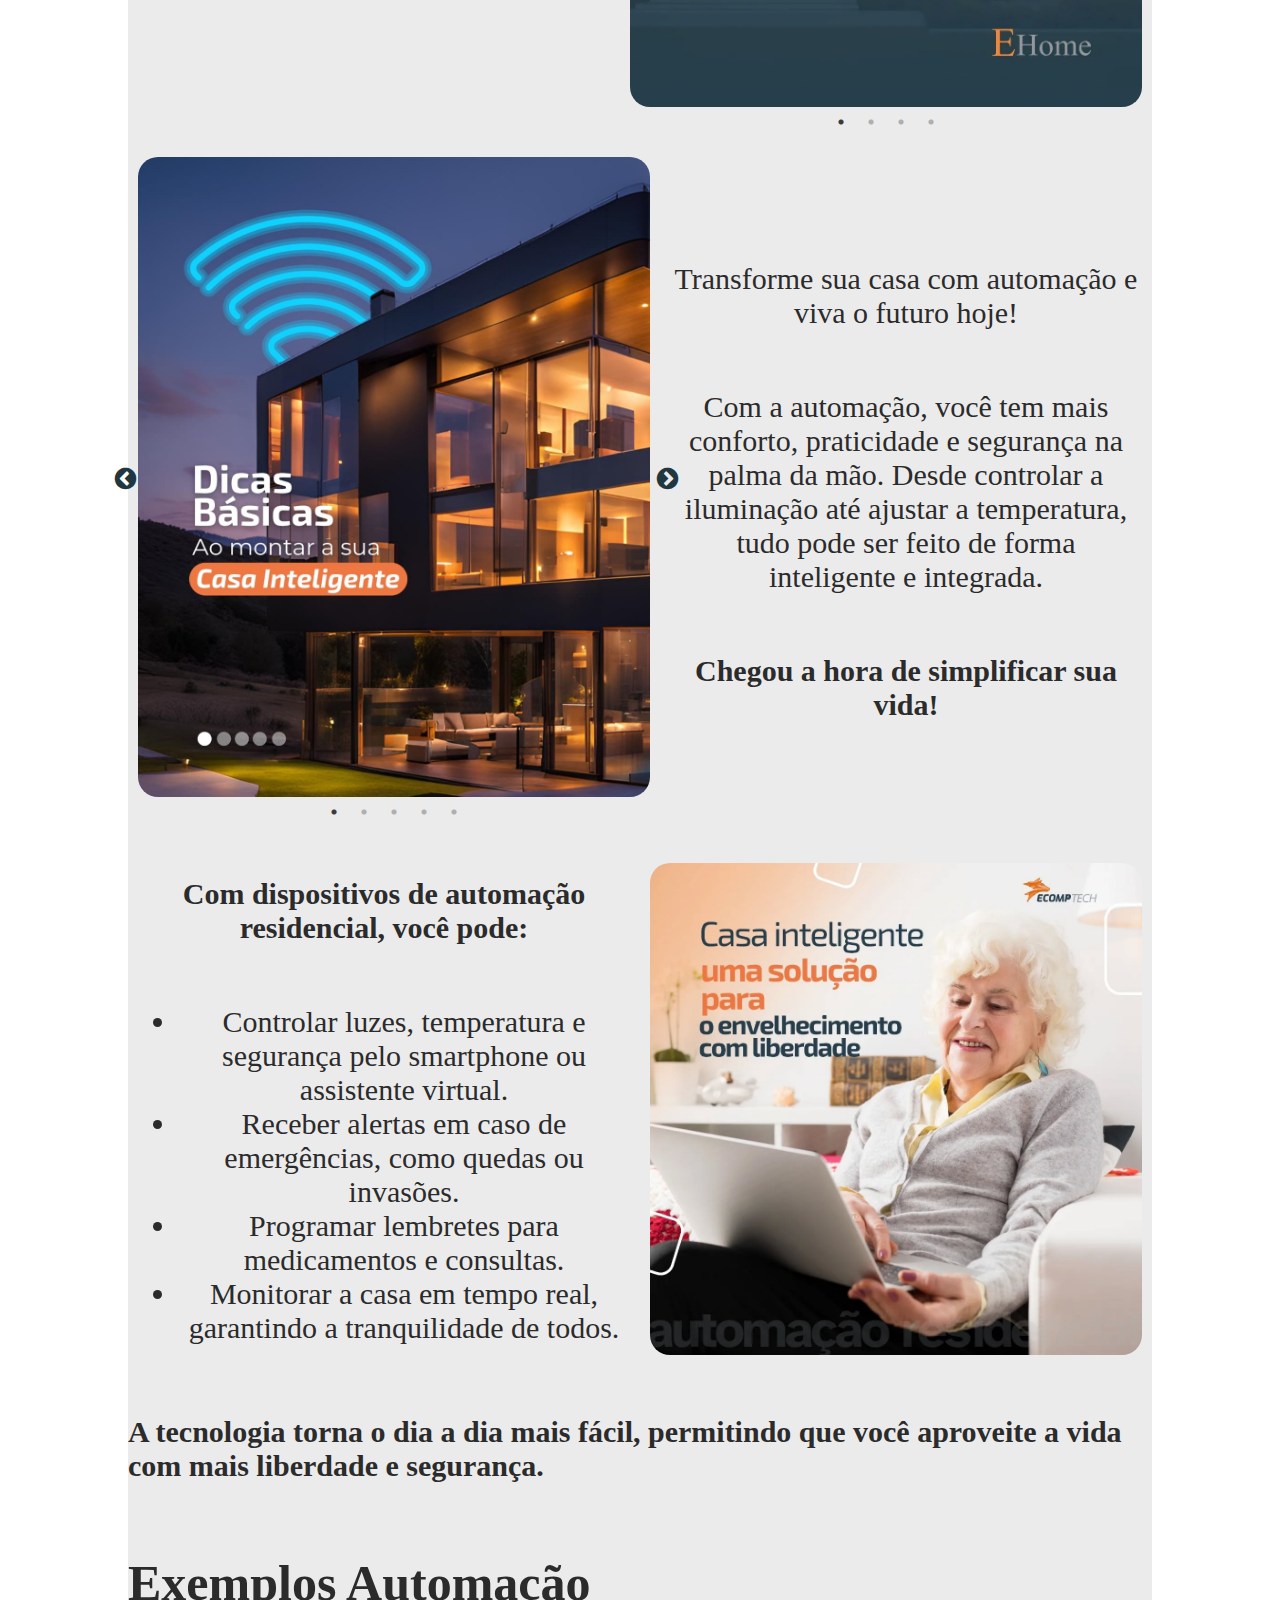
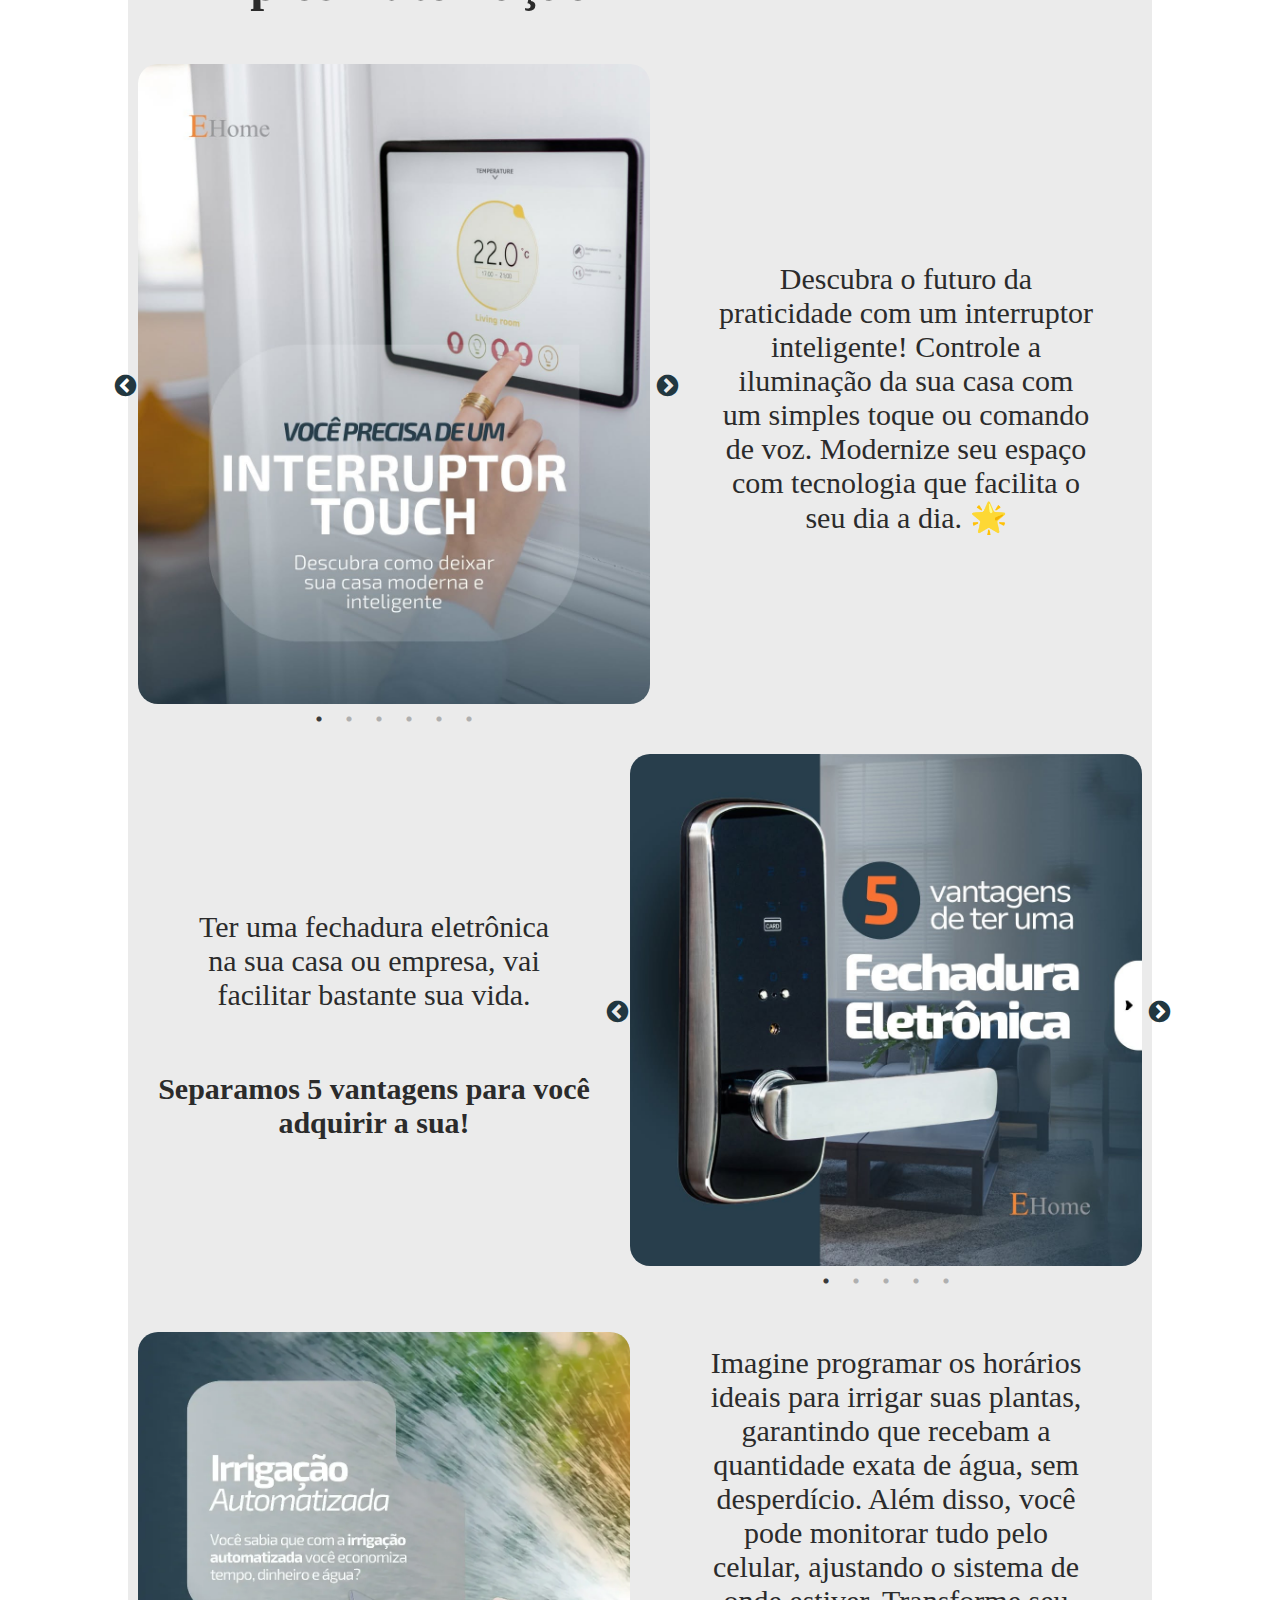
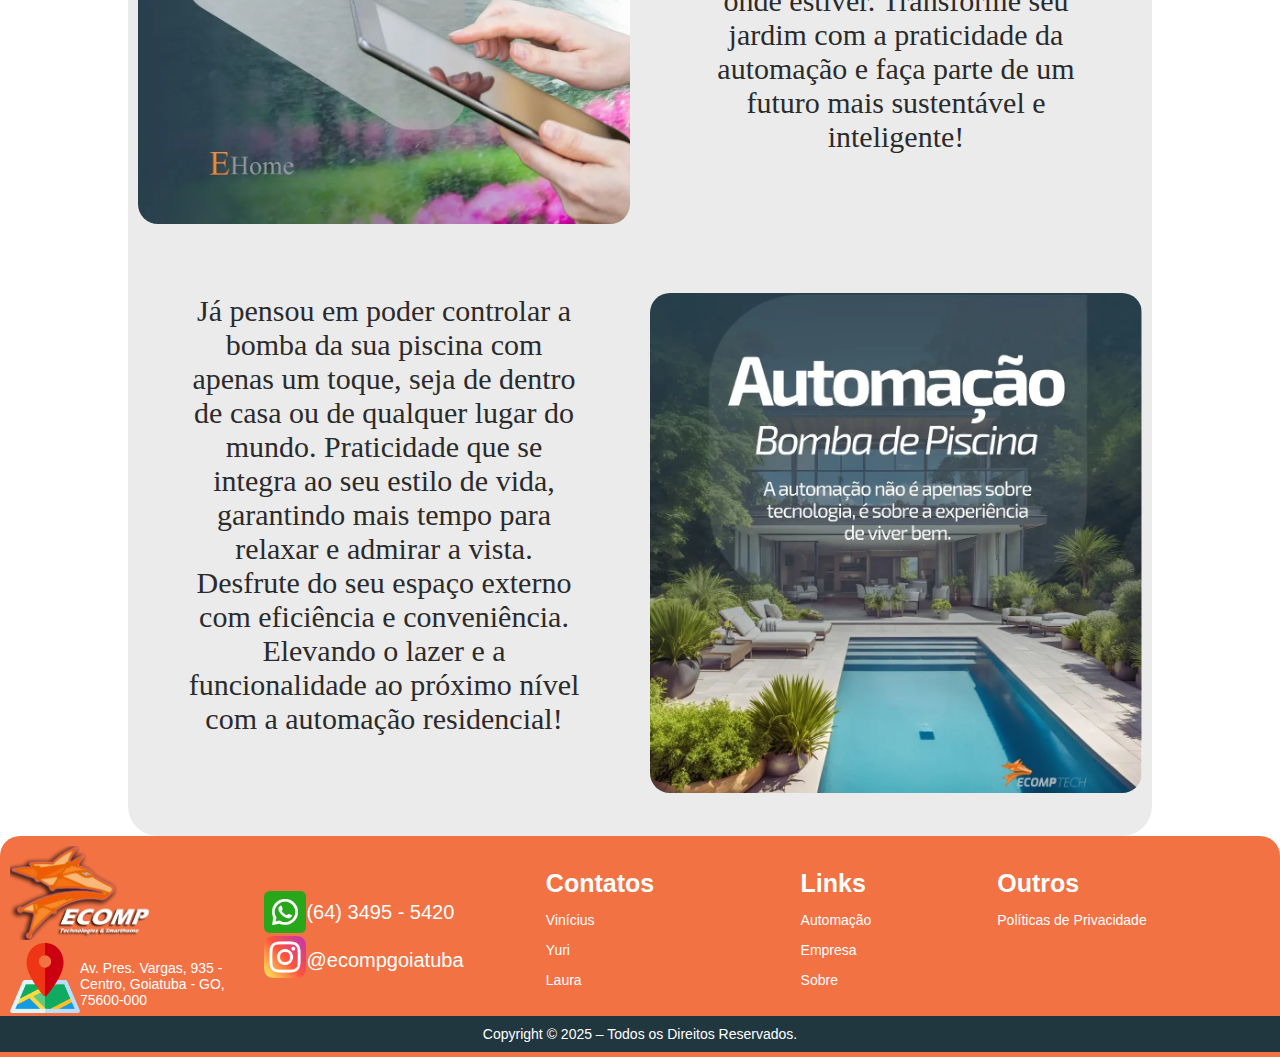
==== commit be83e26d: "automacao responsive" ====
--- a/view/automação.html
+++ b/view/automação.html
@@ -13,6 +13,7 @@
 <body>
     <header>
         <div class="menu">
+            <img src="../image/index/menu.png" alt="" class="menuoculto">
             <a href="../index.html"><button class="menubutton">Página Inicial</button></a>
             <a href="automação.html"><button class="menubutton">Automação</button></a>
             <div class="menucontact">
@@ -94,7 +95,7 @@
             <img src="../image/automacao/dispositivo.jpg" alt="">
         </div>
     </div>
-    <h2>A tecnologia torna o dia a dia mais fácil, permitindo que você aproveite a vida com mais liberdade e segurança.</h2>
+    <h3>A tecnologia torna o dia a dia mais fácil, permitindo que você aproveite a vida com mais liberdade e segurança.</h3>
     <div class="exemplos">
         <h2>Exemplos Automação</h2>
         <div class="interruptor">
--- a/css/automacao.css
+++ b/css/automacao.css
@@ -14,11 +14,11 @@
     border-radius: 30px;
     color: #2b2b2b;
 }
-h1, h2{
-    font-size: 40px;
+h2{
+    font-size: 50px;
 }
-h1{
-    font-size: 90px;
+h3{
+    font-size: 30px;
 }
 .head{
     text-align: center;
@@ -53,7 +53,7 @@
     text-align: center;
     margin: 10px;
     width: 50%;
-    font-size: 40px;
+    font-size: 30px;
 }
 .dispositivotexto{
     width: 50%;
@@ -71,4 +71,28 @@
     height: 100%;
     margin: auto;
     border-radius: 20px;
+}
+@media (max-width: 932px){
+    main{
+        width: 100%;
+        margin-top: 0;
+        border-radius: 0;
+    }
+    .head img{
+        border-radius: 0;
+    }
+    .vantagens, .motivo, .dicas,  .dispositivo, .interruptor, .fechadura, .irrigacao, .piscina{
+        flex-direction: column;
+    }
+    .vantagenstexto, .motivotexto, .dicastexto, .dispositivotexto, .interruptortexto, .fechaduratexto, .irrigacaotexto, .piscinatexto{
+        width: 100%;
+        display: flex;
+    }
+    .vantagensimg, .motivoimg, .dicasimg, .dispositivoimg, .interruptorimg, .fechaduraimg, .irrigacaoimg, .piscinaimg{
+        width: 100%;
+        height: auto;
+    }
+    .motivo, .dispositivo, .fechadura, .piscina{
+        flex-direction: column-reverse;
+    }
 }--- a/css/style.css
+++ b/css/style.css
@@ -187,7 +187,7 @@
     text-align: center;
 }
 /*mobile*/
-@media (max-width: 768px) {
+@media (max-width: 932px) {
     .rodape-div-1, .rodape-div-2, .rodape-div-3, .rodape-div-4, .rodape-div-5{
         width: calc(50% - 20px);
         height: fit-content;
@@ -203,9 +203,12 @@
         display: none;
     }
     .menuimg{
+        display: flex;
+        justify-content: flex-end;
         width: 50%;
     }
     .menuimg img{
+        padding: 10px;
        height: 5em;
     }
     .menuoculto{
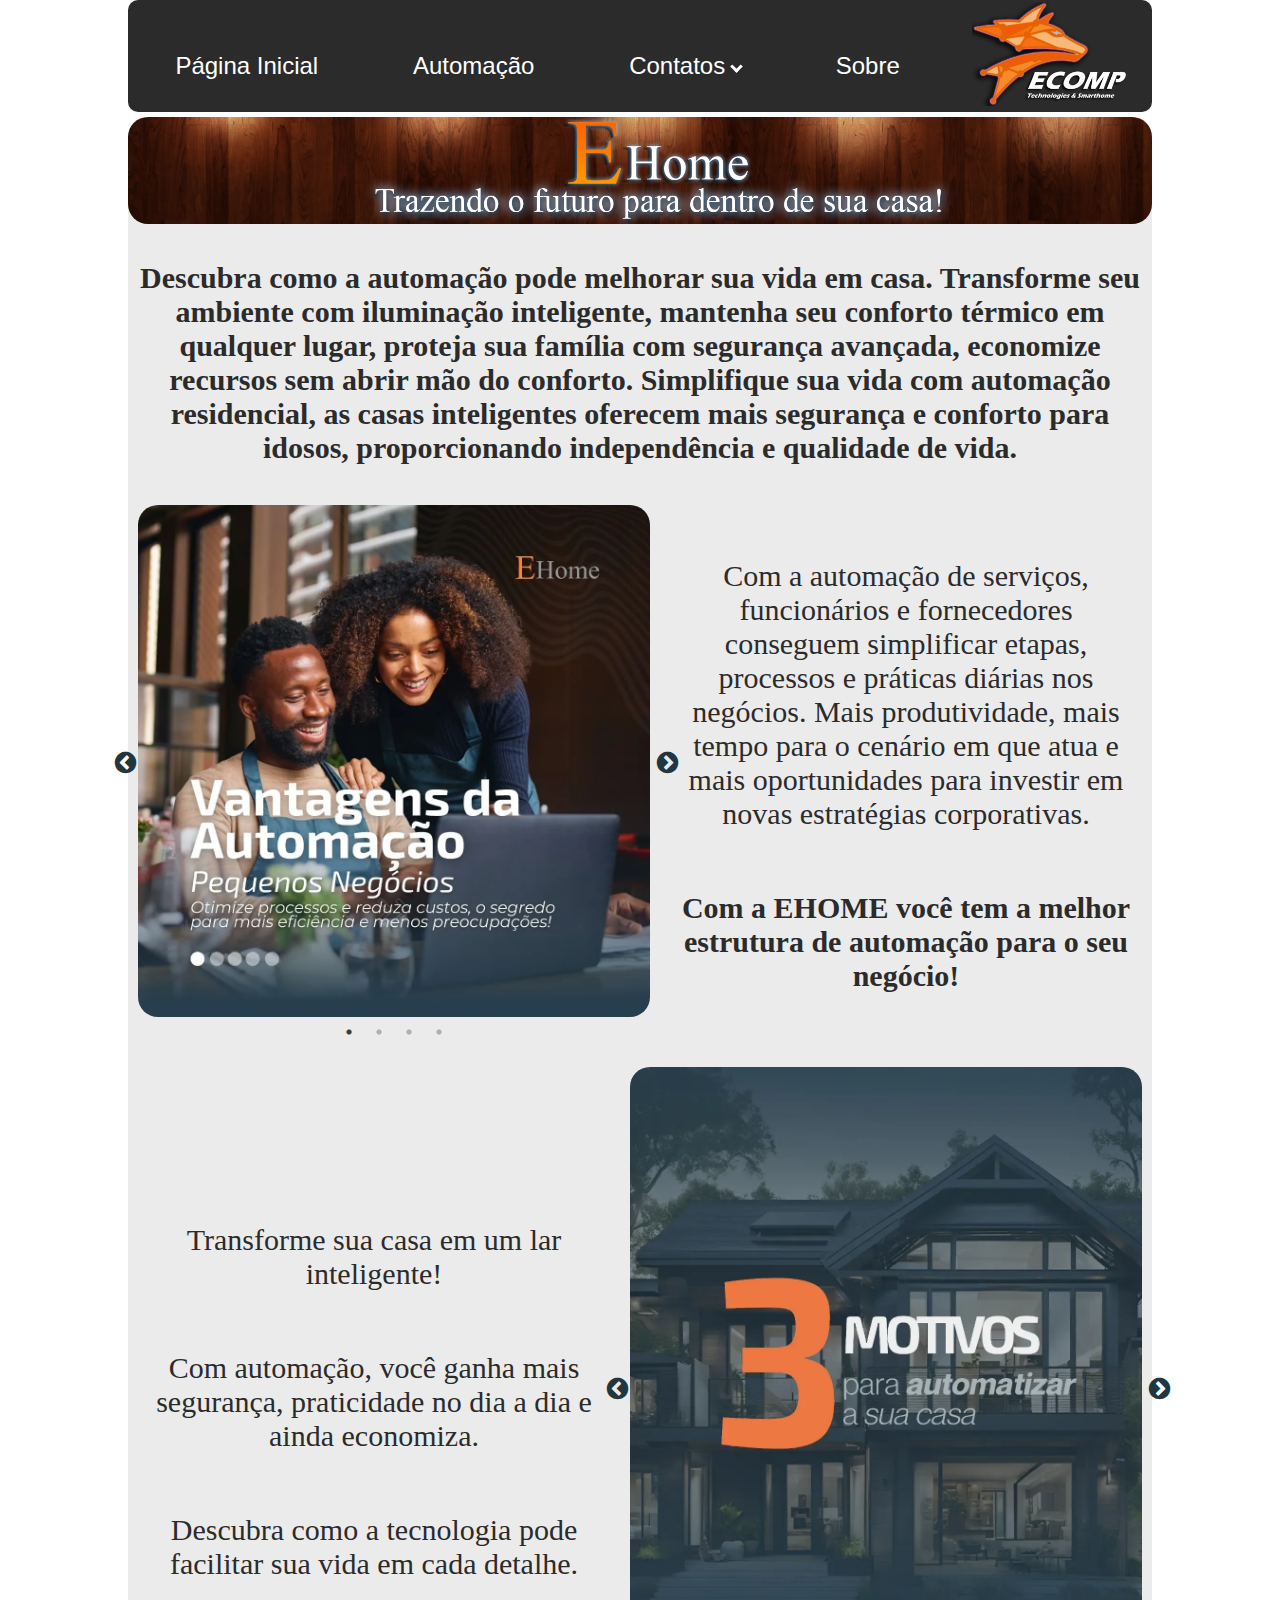
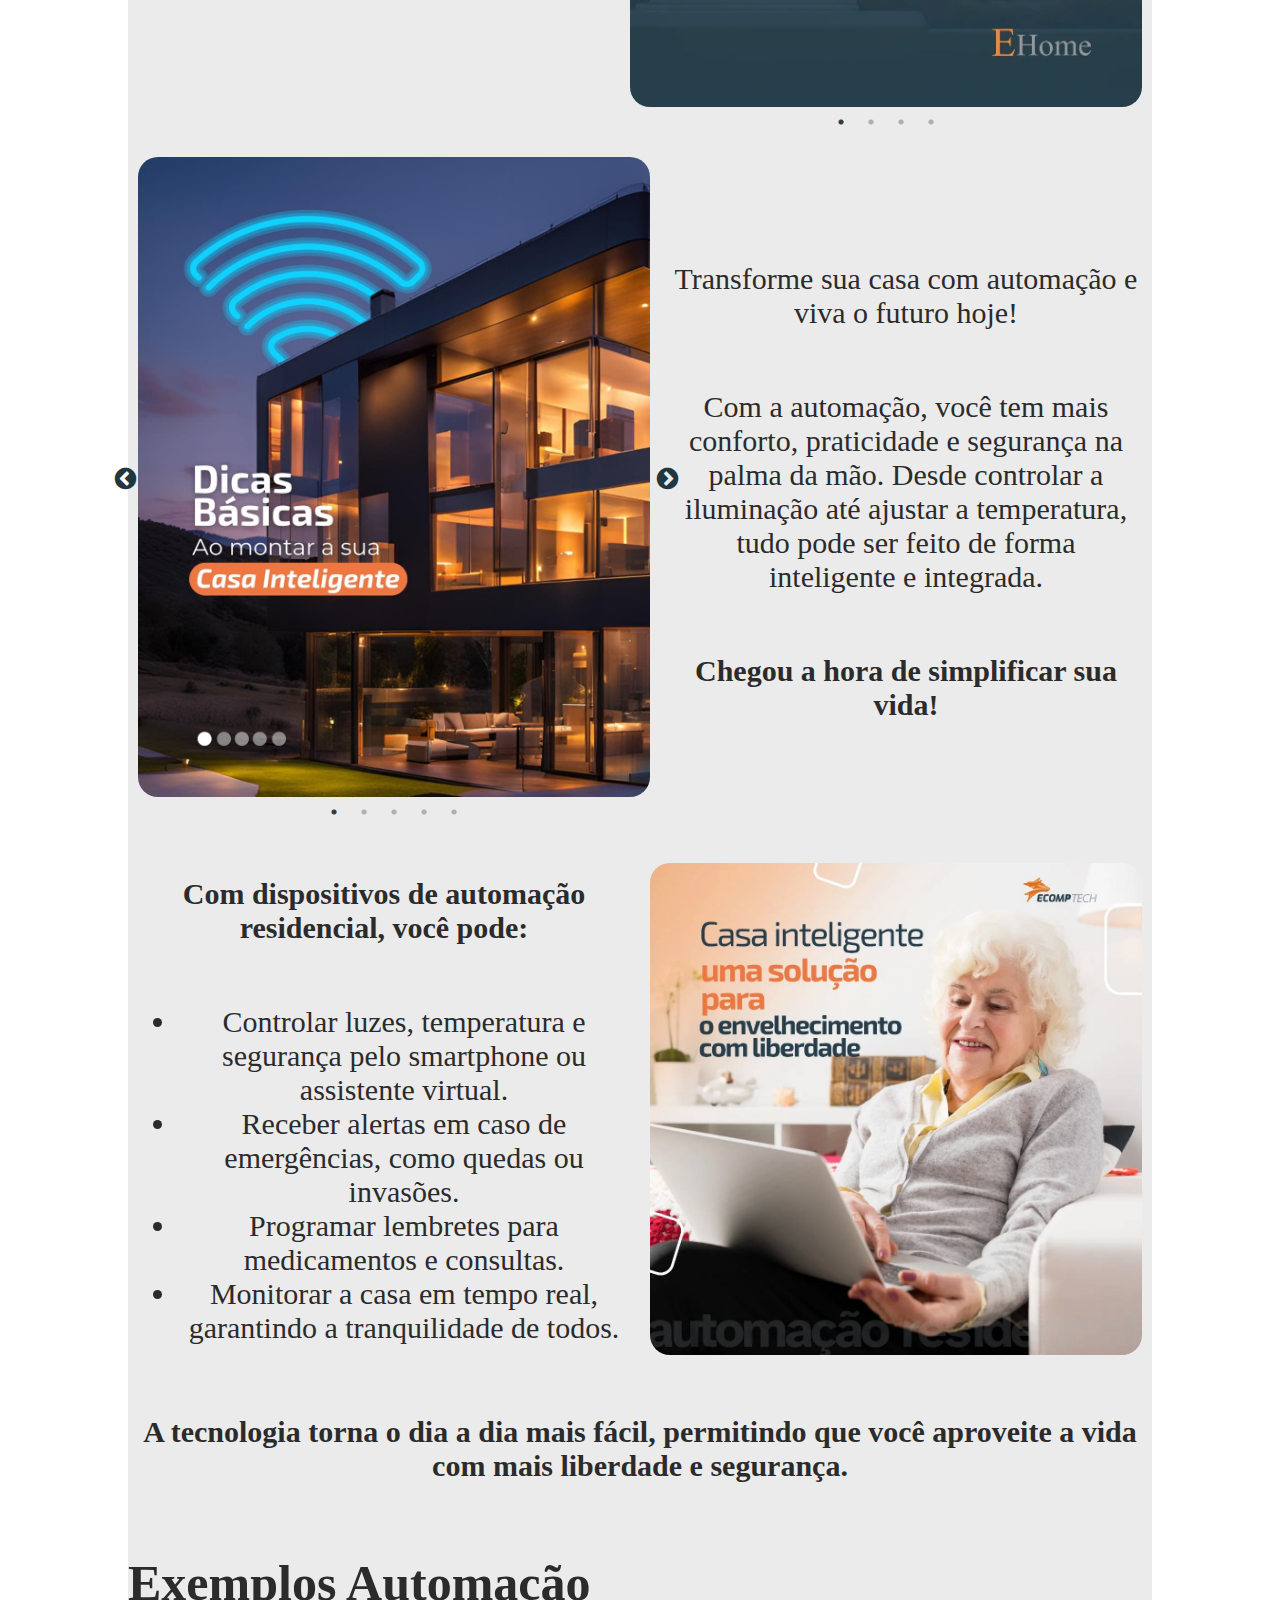
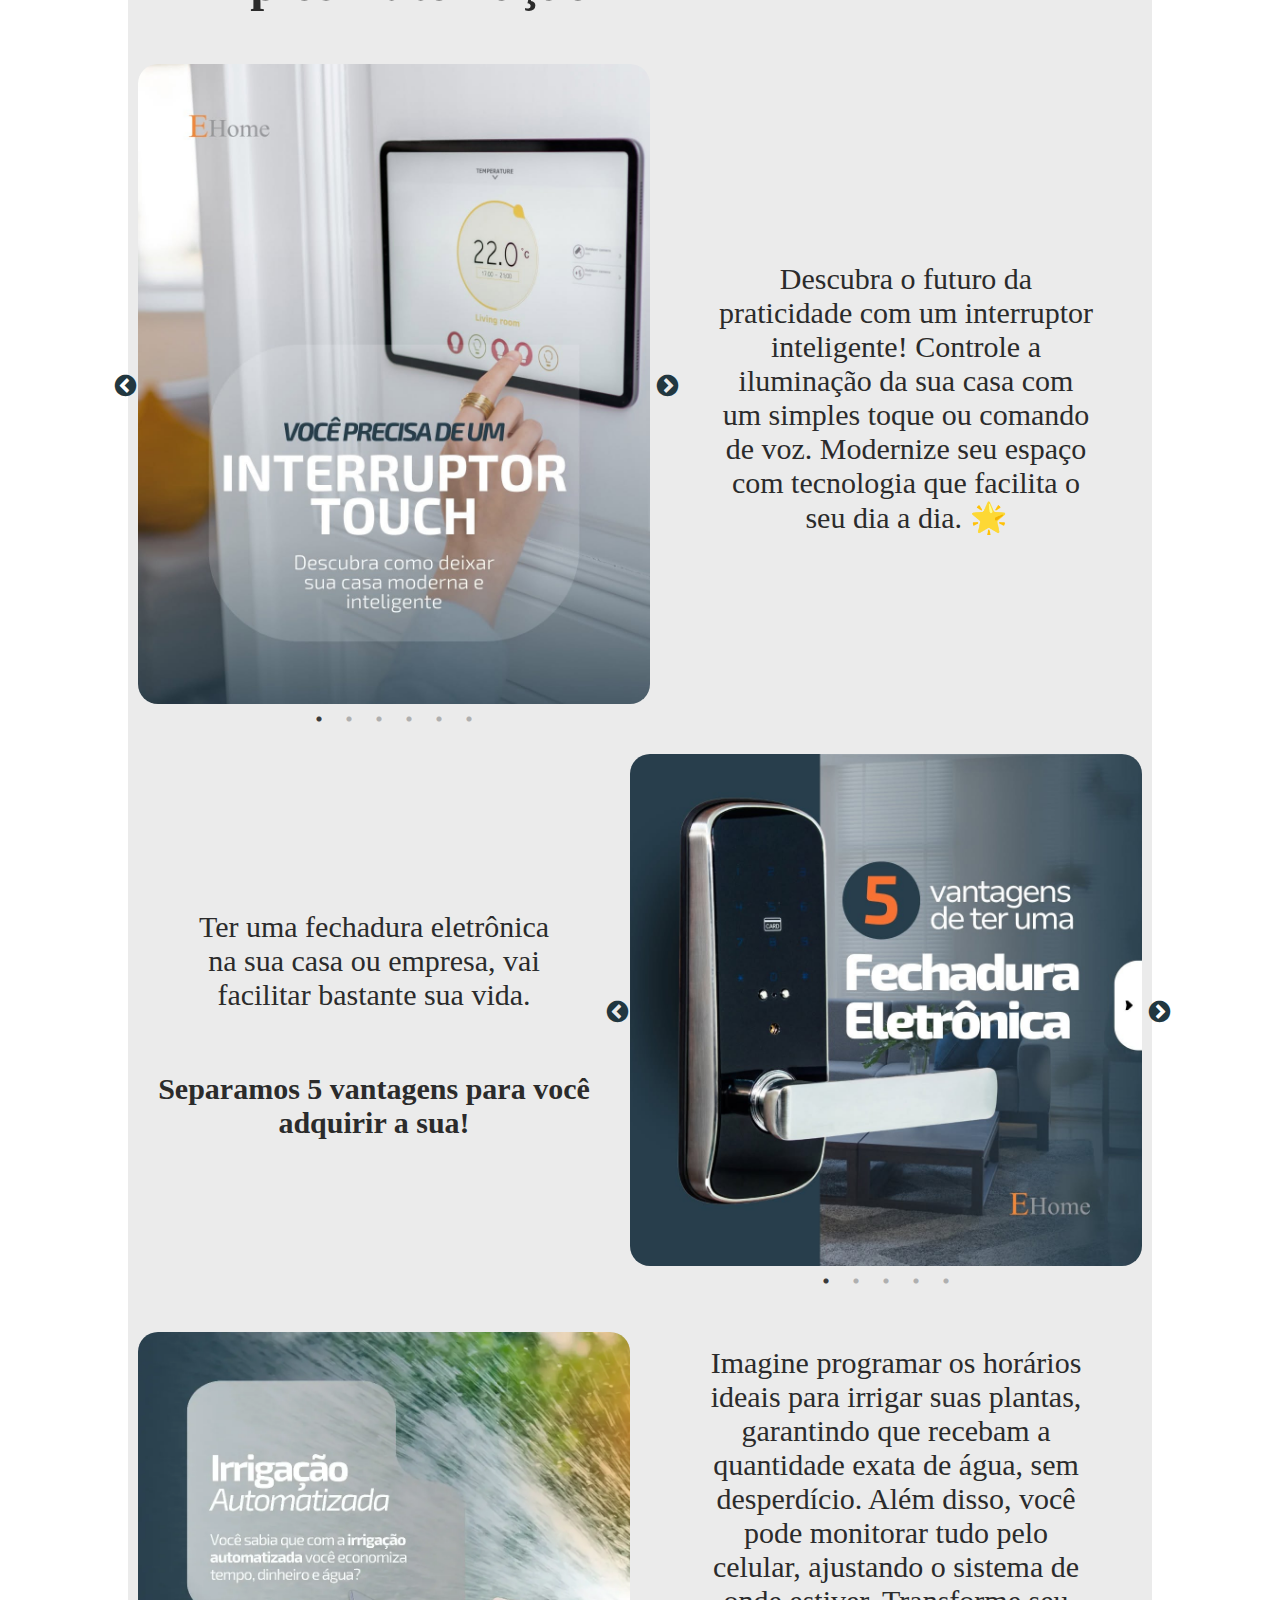
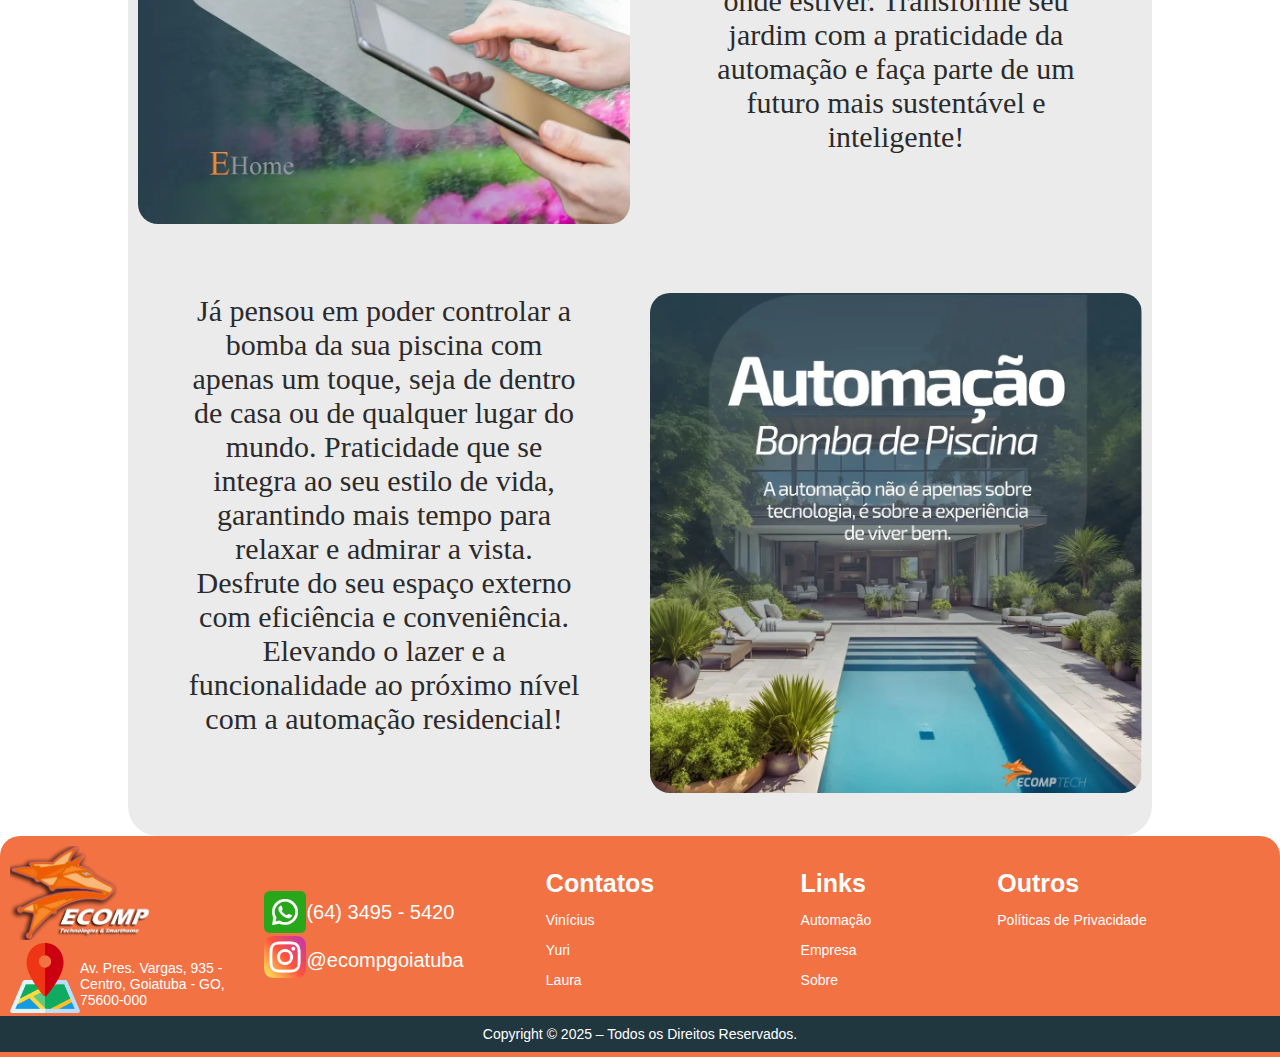
==== commit 0b654331: "img" ====
--- a/view/automação.html
+++ b/view/automação.html
@@ -13,7 +13,20 @@
 <body>
     <header>
         <div class="menu">
-            <img src="../image/index/menu.png" alt="" class="menuoculto">
+            <div class="menuoculto">
+                <img src="../image/index/menu.png" alt="" class="menuoculto">
+                <a href="../index.html"><button class="menubutton">Página Inicial</button></a>
+                <a href="automação.html"><button class="menubutton">Automação</button></a>
+                <div class="menucontact">
+                    <button class="menubutton">Contatos <i class="setamenudown"></i></button>
+                        <div class="submenucontact">
+                            <a href="https://api.whatsapp.com/send/?phone=5564992491652">Vinícius</a>
+                            <a href="https://api.whatsapp.com/send/?phone=5564984101049">Laura</a>
+                            <a href="https://api.whatsapp.com/send/?phone=5564981161116">Yuri</a>
+                        </div>
+                </div>
+            <a href="sobre.html"><button class="menubutton">Sobre</button></a>
+            </div>
             <a href="../index.html"><button class="menubutton">Página Inicial</button></a>
             <a href="automação.html"><button class="menubutton">Automação</button></a>
             <div class="menucontact">
@@ -32,8 +45,8 @@
     </header>
     <main>
     <div class="head">
-        <img src="../image/automacao/ehome.png" alt="">
-        
+        <img src="../image/automacao/ehome.png" alt="" class="imgpc">
+        <img src="../image/automacao/ehomemobile.png" alt="" class="imgalternativa">
         <p><strong>Descubra como a automação pode melhorar sua vida em casa. Transforme seu ambiente com iluminação inteligente, mantenha seu conforto térmico em qualquer lugar, proteja sua família com segurança avançada, economize recursos sem abrir mão do conforto. Simplifique sua vida com automação residencial, as casas inteligentes oferecem mais segurança e conforto para idosos, proporcionando independência e qualidade de vida.</strong></p>
     </div>
     <div class="vantagens">
--- a/css/automacao.css
+++ b/css/automacao.css
@@ -1,4 +1,9 @@
 @charset "UTF8";
+body{
+    margin:0;
+    padding:0;
+    border:0;
+}
 object{
     width: 100%;
     height: 100%;
@@ -18,13 +23,16 @@
     font-size: 50px;
 }
 h3{
+    text-align: center;
     font-size: 30px;
 }
 .head{
     text-align: center;
     font-size: 30px;
+    width: 100%;
+    border-radius: 20px;
 }
-.head img{
+.imgpc{
     width: 100%;
     border-radius: 20px;
 }
@@ -72,14 +80,25 @@
     margin: auto;
     border-radius: 20px;
 }
+.imgalternativa{
+    display: none;
+}
 @media (max-width: 932px){
     main{
+        margin-top: 7em;
         width: 100%;
-        margin-top: 0;
         border-radius: 0;
     }
+    .imgpc{
+        display: none;
+    }
     .head img{
+        width: 100%;
         border-radius: 0;
+    }
+    .imgalternativa{
+        display: block;
+        width: 100%;
     }
     .vantagens, .motivo, .dicas,  .dispositivo, .interruptor, .fechadura, .irrigacao, .piscina{
         flex-direction: column;
--- a/css/style.css
+++ b/css/style.css
@@ -5,6 +5,8 @@
     width: 100%;
     height: 100%;
     margin: 0;
+    padding:0;
+    border:0;
     overflow-x: hidden;
     display: flex;
     flex-direction: column;
@@ -187,13 +189,19 @@
     text-align: center;
 }
 /*mobile*/
-@media (max-width: 932px) {
+@media (max-width: 932px){
+    main{
+        margin-top: 7em;
+    }
     .rodape-div-1, .rodape-div-2, .rodape-div-3, .rodape-div-4, .rodape-div-5{
         width: calc(50% - 20px);
         height: fit-content;
     }
     header{
-        width: 100%;
+        position: fixed;
+        top: 0;
+        left: 0;
+        width: 100vw;
         border-radius: 0;
     }
     .menu{
@@ -208,8 +216,8 @@
         width: 50%;
     }
     .menuimg img{
-        padding: 10px;
-       height: 5em;
+        padding-right: 50px;
+        height: 5em;
     }
     .menuoculto{
         display: block;
